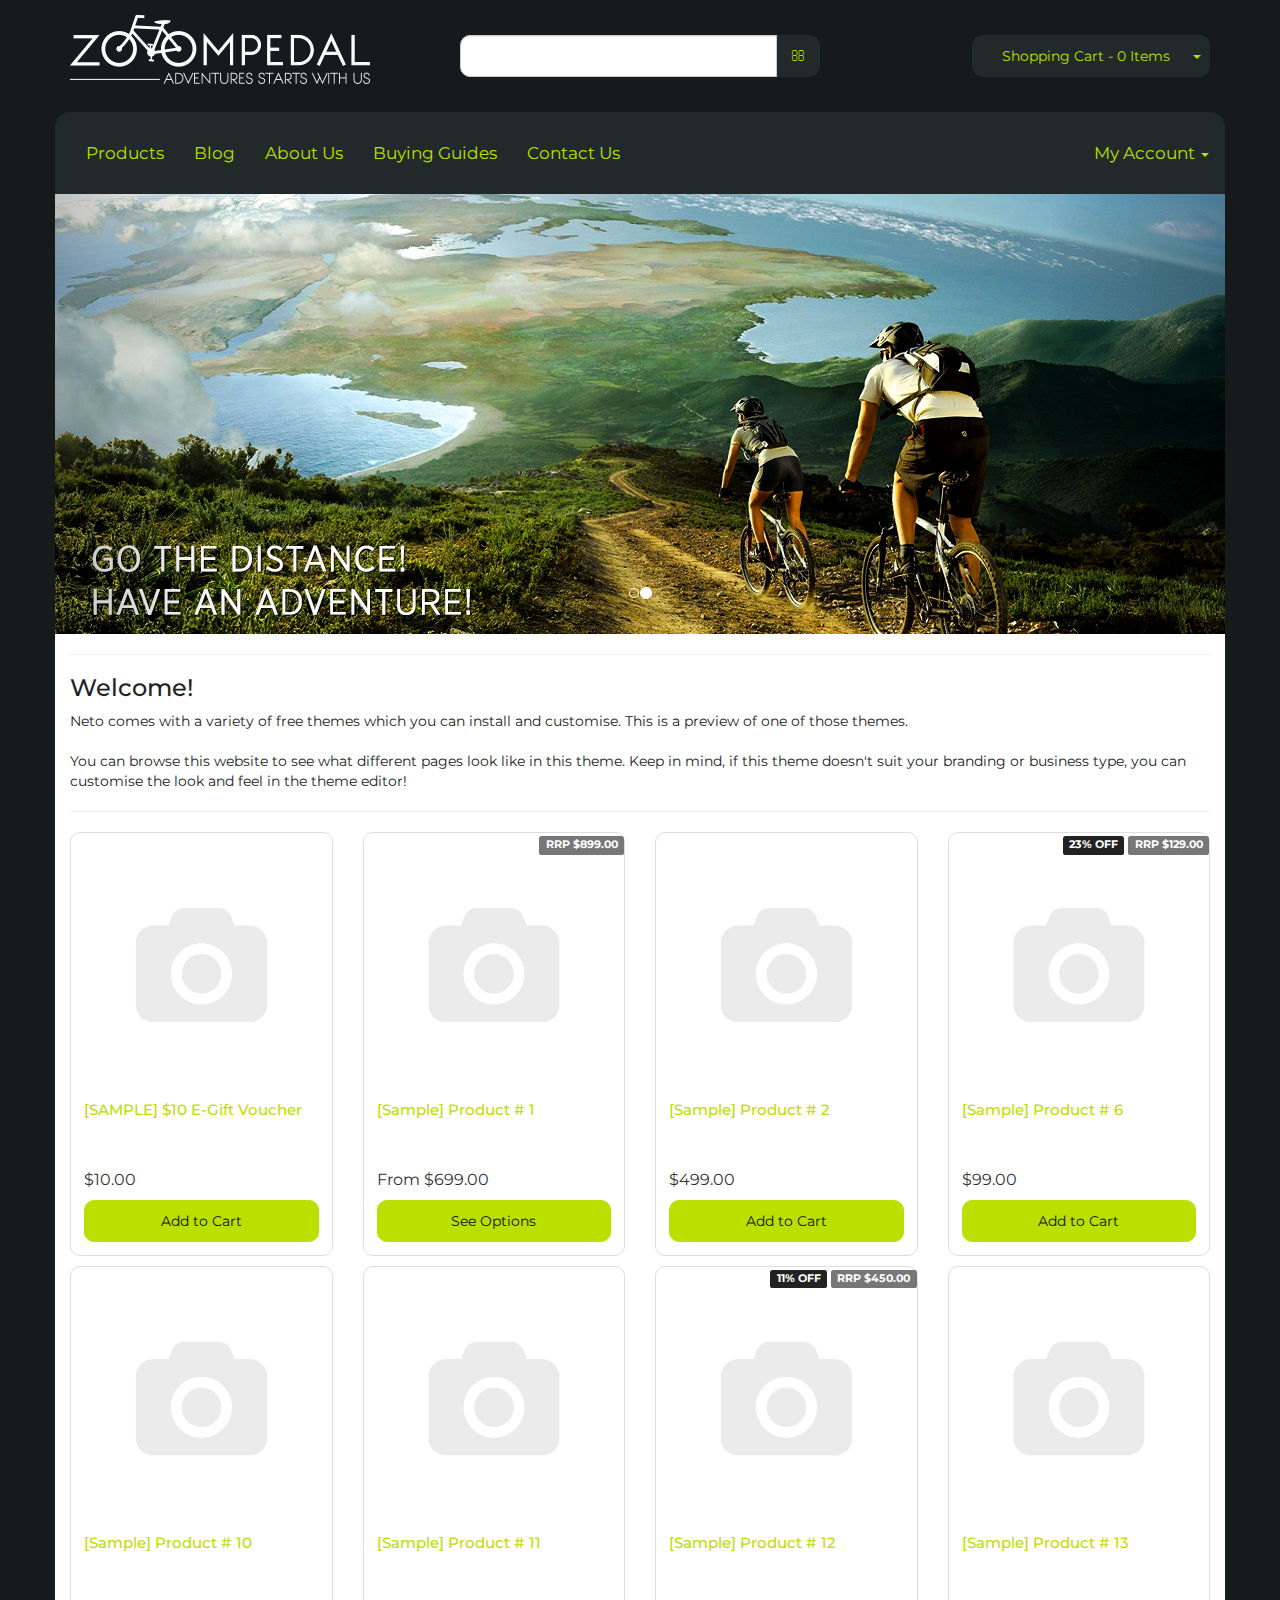
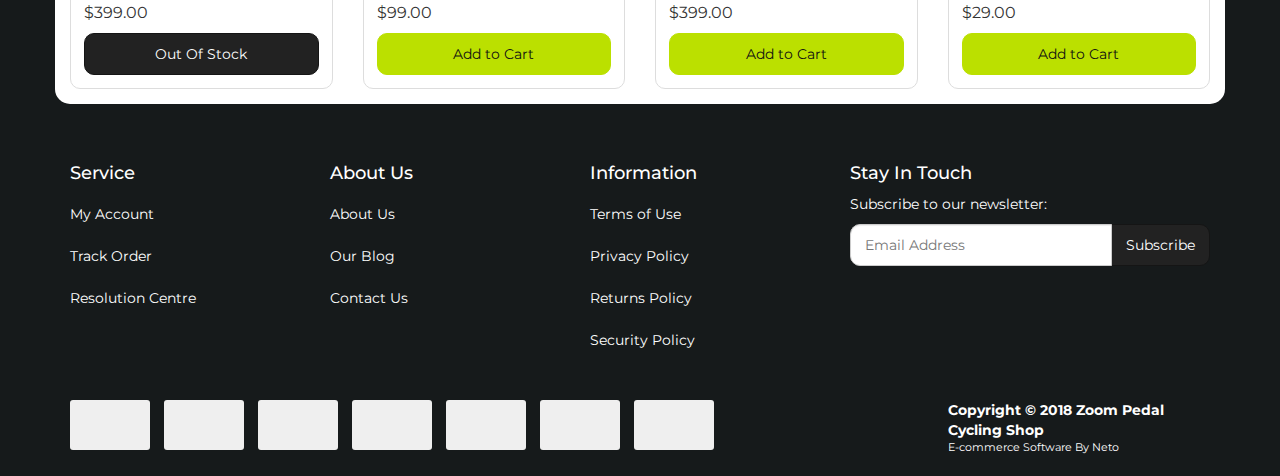
==== neto-theme.html @ eb4d47be "Added neto theme" ====
<!DOCTYPE html>
<!-- saved from url=(0035)https://zoompedaltheme.neto.com.au/ -->
<html lang="en" class=""><head><meta http-equiv="Content-Type" content="text/html; charset=UTF-8">

<meta name="keywords" content="Home">
<meta name="description" content="Home - Home">
<meta name="viewport" content="width=device-width, initial-scale=1.0, user-scalable=0">
<meta property="og:image" content="/assets/website_logo.png">
<meta property="og:title" content="Home">
<meta property="og:site_name" content=" ">

<title>Home</title>
<link rel="canonical" href="https://zoompedaltheme.neto.com.au/">
<link rel="shortcut icon" href="http://zoompedaltheme.neto.com.au/assets/favicon_logo.png">
<link class="theme-selector" rel="stylesheet" type="text/css" href="./neto-theme_files/app.css" media="all">
<link rel="stylesheet" type="text/css" href="./neto-theme_files/style.css" media="all">
<link rel="stylesheet" type="text/css" href="./neto-theme_files/font-awesome.min.css" media="all">
<link rel="stylesheet" type="text/css" href="./neto-theme_files/jquery-ui-1.8.18.custom.css" media="all">
<link rel="stylesheet" type="text/css" href="./neto-theme_files/jquery.fancybox.css" media="all">
<!--[if lte IE 8]>
	<script type="text/javascript" src="https://cdn.neto.com.au/assets/neto-cdn/html5shiv/3.7.0/html5shiv.js"></script>
	<script type="text/javascript" src="https://cdn.neto.com.au/assets/neto-cdn/respond.js/1.3.0/respond.min.js"></script>
<![endif]-->
<!-- Begin: Script 90 -->

                <script src="https://js-agent.newrelic.com/nr-1071.min.js"></script><script type="text/javascript">
                        window.NREUM||(NREUM={}),__nr_require=function(e,t,n){function r(n){if(!t[n]){var o=t[n]={exports:{}};e[n][0].call(o.exports,function(t){var o=e[n][1][t];return r(o||t)},o,o.exports)}return t[n].exports}if("function"==typeof __nr_require)return __nr_require;for(var o=0;o<n.length;o++)r(n[o]);return r}({1:[function(e,t,n){function r(){}function o(e,t,n){return function(){return i(e,[f.now()].concat(u(arguments)),t?null:this,n),t?void 0:this}}var i=e("handle"),a=e(2),u=e(3),c=e("ee").get("tracer"),f=e("loader"),s=NREUM;"undefined"==typeof window.newrelic&&(newrelic=s);var p=["setPageViewName","setCustomAttribute","setErrorHandler","finished","addToTrace","inlineHit","addRelease"],d="api-",l=d+"ixn-";a(p,function(e,t){s[t]=o(d+t,!0,"api")}),s.addPageAction=o(d+"addPageAction",!0),s.setCurrentRouteName=o(d+"routeName",!0),t.exports=newrelic,s.interaction=function(){return(new r).get()};var m=r.prototype={createTracer:function(e,t){var n={},r=this,o="function"==typeof t;return i(l+"tracer",[f.now(),e,n],r),function(){if(c.emit((o?"":"no-")+"fn-start",[f.now(),r,o],n),o)try{return t.apply(this,arguments)}catch(e){throw c.emit("fn-err",[arguments,this,e],n),e}finally{c.emit("fn-end",[f.now()],n)}}}};a("setName,setAttribute,save,ignore,onEnd,getContext,end,get".split(","),function(e,t){m[t]=o(l+t)}),newrelic.noticeError=function(e){"string"==typeof e&&(e=new Error(e)),i("err",[e,f.now()])}},{}],2:[function(e,t,n){function r(e,t){var n=[],r="",i=0;for(r in e)o.call(e,r)&&(n[i]=t(r,e[r]),i+=1);return n}var o=Object.prototype.hasOwnProperty;t.exports=r},{}],3:[function(e,t,n){function r(e,t,n){t||(t=0),"undefined"==typeof n&&(n=e?e.length:0);for(var r=-1,o=n-t||0,i=Array(o<0?0:o);++r<o;)i[r]=e[t+r];return i}t.exports=r},{}],4:[function(e,t,n){t.exports={exists:"undefined"!=typeof window.performance&&window.performance.timing&&"undefined"!=typeof window.performance.timing.navigationStart}},{}],ee:[function(e,t,n){function r(){}function o(e){function t(e){return e&&e instanceof r?e:e?c(e,u,i):i()}function n(n,r,o,i){if(!d.aborted||i){e&&e(n,r,o);for(var a=t(o),u=m(n),c=u.length,f=0;f<c;f++)u[f].apply(a,r);var p=s[y[n]];return p&&p.push([b,n,r,a]),a}}function l(e,t){v[e]=m(e).concat(t)}function m(e){return v[e]||[]}function w(e){return p[e]=p[e]||o(n)}function g(e,t){f(e,function(e,n){t=t||"feature",y[n]=t,t in s||(s[t]=[])})}var v={},y={},b={on:l,emit:n,get:w,listeners:m,context:t,buffer:g,abort:a,aborted:!1};return b}function i(){return new r}function a(){(s.api||s.feature)&&(d.aborted=!0,s=d.backlog={})}var u="nr@context",c=e("gos"),f=e(2),s={},p={},d=t.exports=o();d.backlog=s},{}],gos:[function(e,t,n){function r(e,t,n){if(o.call(e,t))return e[t];var r=n();if(Object.defineProperty&&Object.keys)try{return Object.defineProperty(e,t,{value:r,writable:!0,enumerable:!1}),r}catch(i){}return e[t]=r,r}var o=Object.prototype.hasOwnProperty;t.exports=r},{}],handle:[function(e,t,n){function r(e,t,n,r){o.buffer([e],r),o.emit(e,t,n)}var o=e("ee").get("handle");t.exports=r,r.ee=o},{}],id:[function(e,t,n){function r(e){var t=typeof e;return!e||"object"!==t&&"function"!==t?-1:e===window?0:a(e,i,function(){return o++})}var o=1,i="nr@id",a=e("gos");t.exports=r},{}],loader:[function(e,t,n){function r(){if(!x++){var e=h.info=NREUM.info,t=d.getElementsByTagName("script")[0];if(setTimeout(s.abort,3e4),!(e&&e.licenseKey&&e.applicationID&&t))return s.abort();f(y,function(t,n){e[t]||(e[t]=n)}),c("mark",["onload",a()+h.offset],null,"api");var n=d.createElement("script");n.src="https://"+e.agent,t.parentNode.insertBefore(n,t)}}function o(){"complete"===d.readyState&&i()}function i(){c("mark",["domContent",a()+h.offset],null,"api")}function a(){return E.exists&&performance.now?Math.round(performance.now()):(u=Math.max((new Date).getTime(),u))-h.offset}var u=(new Date).getTime(),c=e("handle"),f=e(2),s=e("ee"),p=window,d=p.document,l="addEventListener",m="attachEvent",w=p.XMLHttpRequest,g=w&&w.prototype;NREUM.o={ST:setTimeout,SI:p.setImmediate,CT:clearTimeout,XHR:w,REQ:p.Request,EV:p.Event,PR:p.Promise,MO:p.MutationObserver};var v=""+location,y={beacon:"bam.nr-data.net",errorBeacon:"bam.nr-data.net",agent:"js-agent.newrelic.com/nr-1071.min.js"},b=w&&g&&g[l]&&!/CriOS/.test(navigator.userAgent),h=t.exports={offset:u,now:a,origin:v,features:{},xhrWrappable:b};e(1),d[l]?(d[l]("DOMContentLoaded",i,!1),p[l]("load",r,!1)):(d[m]("onreadystatechange",o),p[m]("onload",r)),c("mark",["firstbyte",u],null,"api");var x=0,E=e(4)},{}]},{},["loader"]);
                        ;NREUM.info={beacon:"bam.nr-data.net",errorBeacon:"bam.nr-data.net",licenseKey:"82907f3bc6",applicationID:"55896955",sa:1}
                    </script><style></style>
                <!-- End: Script 90 -->

<style type="text/css">.fancybox-margin{margin-right:17px;}</style></head>
<body id="n_home" class="n_zoompedal">
<div class="container wrapper-header">
	<div class="row row-padded">
		<div class="col-xs-12 col-sm-4 wrapper-logo">
			<a href="http://zoompedaltheme.neto.com.au/" title="Zoom Pedal Cycling Shop">
				<img class="logo" src="./neto-theme_files/website_logo.png" alt="Zoom Pedal Cycling Shop">
			</a>
		</div>
		<div class="col-xs-12 col-sm-4">
			<div class="header-search">
				<form name="productsearch" method="get" action="https://zoompedaltheme.neto.com.au/">
					<input type="hidden" name="rf" value="kw">
					<div class="input-group">
						<input class="form-control ajax_search" value="" id="name_search" autocomplete="off" name="kw" type="text" nsearch-init="yes" nsearch-id="0">
						<span class="input-group-btn">
							<button type="submit" value="Search" class="btn btn-default"><i class="fa fa-search"></i></button>
						</span>
					</div>
				</form>
			</div>
		</div>
		<div class="hidden-xs col-sm-4 text-right">
			<div id="header-cart" class="btn-group">
				<a href="https://zoompedaltheme.neto.com.au/_mycart?tkn=cart&amp;ts=1523862353696155" class="btn btn-default" id="cartcontentsheader">
					<i class="fa fa-shopping-cart"></i> <span class="visible-lg visible-inline-lg">Shopping Cart</span> - <span rel="a2c_item_count">0</span> Items
				</a>
				<a href="https://zoompedaltheme.neto.com.au/#" class="btn btn-default dropdown-toggle" data-toggle="dropdown"><span class="caret"></span></a>
				<ul class="dropdown-menu">
					<li class="box" id="neto-dropdown">
						<div class="body padding" id="cartcontents"><font class="small">Your shopping cart is empty. Add items to your cart and they will appear here.</font></div>
						<div class="footer"></div>
					</li>
				</ul>
			</div>
		</div>
	</div>
	<div class="row">
		<div class="col-xs-12">
			<div class="navbar navbar-default">
				<div class="navbar-header">
					<ul class="navigation-list list-inline visible-xs nMobileNav">
						<li><a href="https://zoompedaltheme.neto.com.au/#" class="nToggleMenu" data-target=".navbar-responsive-collapse"><span class="icon"><i class="fa fa-bars"></i></span><br>
						Menu</a></li>
						<li><a href="https://zoompedaltheme.neto.com.au/products"><span class="icon"><i class="fa fa-gift"></i></span><br>
						Shop</a></li>
						<li><a href="https://zoompedaltheme.neto.com.au/_mycart?tkn=cart&amp;ts=1523862353063489"><span class="icon"><i class="fa fa-shopping-cart"></i></span><br>
						Cart (<span rel="a2c_item_count">0</span>)</a></li>
						<li><a href="https://zoompedaltheme.neto.com.au/_myacct/"><span class="icon"><i class="fa fa-user"></i></span><br>
						Account</a></li>
					</ul>
				</div>
				<div class="navbar-collapse collapse navbar-responsive-collapse">
					<ul class="nav navbar-nav">
						<li class=""> <a href="https://zoompedaltheme.neto.com.au/products">Products </a>
										</li><li class=""> <a href="https://zoompedaltheme.neto.com.au/blog">Blog </a>
										</li><li class=""> <a href="https://zoompedaltheme.neto.com.au/about_us">About Us </a>
										</li><li class=""> <a href="https://zoompedaltheme.neto.com.au/buying_guides">Buying Guides </a>
										</li><li class=""> <a href="https://zoompedaltheme.neto.com.au/contact-us">Contact Us </a>
										</li>
						</ul>
					<ul class="nav navbar-nav navbar-right hidden-xs">
						<li class="lv1-li navbar-right dropdown dropdown-hover"> <a href="https://zoompedaltheme.neto.com.au/_myacct"><i class="fa fa-user"></i> <span class="visible-lg visible-inline-lg">My&nbsp;Account</span> <span class="caret"></span></a>
							<ul class="dropdown-menu pull-right">
								<li><a href="https://zoompedaltheme.neto.com.au/_myacct">Account Home</a></li>
								<li><a href="https://zoompedaltheme.neto.com.au/_myacct#orders">Orders</a></li>
								<li><a href="https://zoompedaltheme.neto.com.au/_myacct#quotes">Quotes</a></li>
								<li><a href="https://zoompedaltheme.neto.com.au/_myacct/payrec">Pay Invoices</a></li>
								<li><a href="https://zoompedaltheme.neto.com.au/_myacct/favourites">Favourites</a></li>
								<li><a href="https://zoompedaltheme.neto.com.au/_myacct/wishlist">Wishlists</a></li>
								<li><a href="https://zoompedaltheme.neto.com.au/_myacct/warranty">Resolution Centre</a></li>
								<li><a href="https://zoompedaltheme.neto.com.au/_myacct/edit_account">Edit My Details</a></li>
								<li><a href="https://zoompedaltheme.neto.com.au/_myacct/edit_address">Edit My Address Book</a></li>
								<li class="divider"></li>
								<li> <a href="https://zoompedaltheme.neto.com.au/_myacct/login" title="Login">Login</a> </li>
									<li> <a href="https://zoompedaltheme.neto.com.au/_myacct/register" title="Register">Register</a> </li>
								</ul>
						</li>
					</ul>
				</div>
			</div>
		</div>
	</div>
</div>
<div id="main-content" class="container" role="main">
	<div class="row"><div class="col-xs-12">
	<div id="homepageCarousel" class="carousel slide">
					<ol class="carousel-indicators">
							<li data-target="#homepageCarousel" data-slide-to="0" class=""></li><li data-target="#homepageCarousel" data-slide-to="1" class="active"></li>
						</ol>
					<div class="carousel-inner"><div id="0" class="item active left">
	<a href="https://zoompedaltheme.neto.com.au/">
		<img src="./neto-theme_files/54.jpg" class="home-banner-item" alt="" border="0">
		</a>
</div>
<div id="1" class="item next left">
	<a href="https://zoompedaltheme.neto.com.au/">
		<img src="./neto-theme_files/55.jpg" class="home-banner-item" alt="" border="0">
		</a>
</div>
</div>
					<a class="left carousel-control" href="https://zoompedaltheme.neto.com.au/#homepageCarousel" data-slide="prev">
							<span class="fa fa-chevron-left"></span>
						</a>
						<a class="right carousel-control" href="https://zoompedaltheme.neto.com.au/#homepageCarousel" data-slide="next">
							<span class="fa fa-chevron-right"></span>
						</a>
					</div>
	<hr>
	<div id="homepage-content"><h3>Welcome!</h3>

<p>Neto comes with a variety of free themes which you can install and customise. This is a preview of one of those themes.<br>
<br>
You can browse this website to see what different pages look like in this theme. Keep in mind, if this theme doesn't suit your branding or business type, you can customise the look and feel in the theme editor!</p></div>
	<hr>
				<div class="row"><div class="wrapper-thumbnail col-xs-8 col-sm-6 col-md-4 col-lg-3">
	<div class="thumbnail" itemscope="" itemtype="http://schema.org/Product">
		<meta itemprop="brand" content="">
		<a href="http://zoompedaltheme.neto.com.au/sample-10-e-gift-voucher" class="thumbnail-image">
			<img src="./neto-theme_files/default_product.gif" class="product-image" alt="[SAMPLE] $10 E-Gift Voucher" rel="itmimgGIFTVOUCHER_10">
		</a>
		<div class="caption">
			<h3 itemprop="name"><a href="http://zoompedaltheme.neto.com.au/sample-10-e-gift-voucher" title="[SAMPLE] $10 E-Gift Voucher">[SAMPLE] $10 E-Gift Voucher</a></h3>
			<p class="price" itemprop="offers" itemscope="" itemtype="http://schema.org/Offer">
				<span itemprop="price" content="10.00">$10.00</span>
				<meta itemprop="priceCurrency" content="AUD">
			</p>
			
			<!-- Purchase Logic -->
			<form class="form-inline buying-options">
				<input type="hidden" id="skuoCcbKGIFTVOUCHER_10" name="skuoCcbKGIFTVOUCHER_10" value="GIFTVOUCHER_10">
				<input type="hidden" id="modeloCcbKGIFTVOUCHER_10" name="modeloCcbKGIFTVOUCHER_10" value="[SAMPLE] $10 E-Gift Voucher">
				<input type="hidden" id="thumboCcbKGIFTVOUCHER_10" name="thumboCcbKGIFTVOUCHER_10" value="/assets/na.gif">
				<input type="hidden" id="qtyoCcbKGIFTVOUCHER_10" name="qtyoCcbKGIFTVOUCHER_10" value="1" class="input-tiny">
				<button type="button" title="Add to Cart" class="addtocart btn-primary btn btn-block btn-loads" rel="oCcbKGIFTVOUCHER_10" data-loading-text="&lt;i class=&#39;fa fa-spinner fa-spin&#39; style=&#39;font-size: 14px&#39;&gt;&lt;/i&gt;">Add to Cart</button>
				</form>
			<!-- /Purchase Logic -->
		</div>
		<div class="savings-container">
			</div>
	</div>
</div>
<div class="wrapper-thumbnail col-xs-8 col-sm-6 col-md-4 col-lg-3">
	<div class="thumbnail" itemscope="" itemtype="http://schema.org/Product">
		<meta itemprop="brand" content="Apple">
		<a href="http://zoompedaltheme.neto.com.au/sample-product-1" class="thumbnail-image">
			<img src="./neto-theme_files/default_product.gif" class="product-image" alt="[Sample] Product # 1" rel="itmimgSAMPLE_P1">
		</a>
		<div class="caption">
			<h3 itemprop="name"><a href="http://zoompedaltheme.neto.com.au/sample-product-1" title="[Sample] Product # 1">[Sample] Product # 1</a></h3>
			<p class="price" itemprop="offers" itemscope="" itemtype="http://schema.org/Offer">
				From&nbsp;<span itemprop="price" content="699.00">$699.00</span>
				<meta itemprop="priceCurrency" content="AUD">
			</p>
			
			<!-- Purchase Logic -->
			<form class="form-inline buying-options">
				<input type="hidden" id="sku2aKJYSAMPLE_P1" name="sku2aKJYSAMPLE_P1" value="SAMPLE_P1">
				<input type="hidden" id="model2aKJYSAMPLE_P1" name="model2aKJYSAMPLE_P1" value="[Sample] Product # 1">
				<input type="hidden" id="thumb2aKJYSAMPLE_P1" name="thumb2aKJYSAMPLE_P1" value="/assets/na.gif">
				<input type="hidden" id="qty2aKJYSAMPLE_P1" name="qty2aKJYSAMPLE_P1" value="1" class="input-tiny">
				<a href="http://zoompedaltheme.neto.com.au/sample-product-1" title="Buying Options" class="btn btn-primary btn-block btn-loads" data-loading-text="&lt;i class=&#39;fa fa-spinner fa-spin&#39; style=&#39;font-size: 14px&#39;&gt;&lt;/i&gt;">See Options</a>
				</form>
			<!-- /Purchase Logic -->
		</div>
		<div class="savings-container">
			<span class="label label-default">RRP $899.00</span>
			</div>
	</div>
</div>
<div class="wrapper-thumbnail col-xs-8 col-sm-6 col-md-4 col-lg-3">
	<div class="thumbnail" itemscope="" itemtype="http://schema.org/Product">
		<meta itemprop="brand" content="Apple">
		<a href="http://zoompedaltheme.neto.com.au/sample-product-2" class="thumbnail-image">
			<img src="./neto-theme_files/default_product.gif" class="product-image" alt="[Sample] Product # 2" rel="itmimgSAMPLE_P2">
		</a>
		<div class="caption">
			<h3 itemprop="name"><a href="http://zoompedaltheme.neto.com.au/sample-product-2" title="[Sample] Product # 2">[Sample] Product # 2</a></h3>
			<p class="price" itemprop="offers" itemscope="" itemtype="http://schema.org/Offer">
				<span itemprop="price" content="499.00">$499.00</span>
				<meta itemprop="priceCurrency" content="AUD">
			</p>
			
			<!-- Purchase Logic -->
			<form class="form-inline buying-options">
				<input type="hidden" id="skuwxeQUSAMPLE_P2" name="skuwxeQUSAMPLE_P2" value="SAMPLE_P2">
				<input type="hidden" id="modelwxeQUSAMPLE_P2" name="modelwxeQUSAMPLE_P2" value="[Sample] Product # 2">
				<input type="hidden" id="thumbwxeQUSAMPLE_P2" name="thumbwxeQUSAMPLE_P2" value="/assets/na.gif">
				<input type="hidden" id="qtywxeQUSAMPLE_P2" name="qtywxeQUSAMPLE_P2" value="1" class="input-tiny">
				<button type="button" title="Add to Cart" class="addtocart btn-primary btn btn-block btn-loads" rel="wxeQUSAMPLE_P2" data-loading-text="&lt;i class=&#39;fa fa-spinner fa-spin&#39; style=&#39;font-size: 14px&#39;&gt;&lt;/i&gt;">Add to Cart</button>
				</form>
			<!-- /Purchase Logic -->
		</div>
		<div class="savings-container">
			</div>
	</div>
</div>
<div class="wrapper-thumbnail col-xs-8 col-sm-6 col-md-4 col-lg-3">
	<div class="thumbnail" itemscope="" itemtype="http://schema.org/Product">
		<meta itemprop="brand" content="Apple">
		<a href="http://zoompedaltheme.neto.com.au/sample-product-6" class="thumbnail-image">
			<img src="./neto-theme_files/default_product.gif" class="product-image" alt="[Sample] Product # 6" rel="itmimgSAMPLE_P6">
		</a>
		<div class="caption">
			<h3 itemprop="name"><a href="http://zoompedaltheme.neto.com.au/sample-product-6" title="[Sample] Product # 6">[Sample] Product # 6</a></h3>
			<p class="price" itemprop="offers" itemscope="" itemtype="http://schema.org/Offer">
				<span itemprop="price" content="99.00">$99.00</span>
				<meta itemprop="priceCurrency" content="AUD">
			</p>
			
			<!-- Purchase Logic -->
			<form class="form-inline buying-options">
				<input type="hidden" id="skuM8ZYySAMPLE_P6" name="skuM8ZYySAMPLE_P6" value="SAMPLE_P6">
				<input type="hidden" id="modelM8ZYySAMPLE_P6" name="modelM8ZYySAMPLE_P6" value="[Sample] Product # 6">
				<input type="hidden" id="thumbM8ZYySAMPLE_P6" name="thumbM8ZYySAMPLE_P6" value="/assets/na.gif">
				<input type="hidden" id="qtyM8ZYySAMPLE_P6" name="qtyM8ZYySAMPLE_P6" value="1" class="input-tiny">
				<button type="button" title="Add to Cart" class="addtocart btn-primary btn btn-block btn-loads" rel="M8ZYySAMPLE_P6" data-loading-text="&lt;i class=&#39;fa fa-spinner fa-spin&#39; style=&#39;font-size: 14px&#39;&gt;&lt;/i&gt;">Add to Cart</button>
				</form>
			<!-- /Purchase Logic -->
		</div>
		<div class="savings-container">
			<span class="label label-warning">
				23% OFF</span>
			<span class="label label-default">RRP $129.00</span>
			</div>
	</div>
</div>
<div class="wrapper-thumbnail col-xs-8 col-sm-6 col-md-4 col-lg-3">
	<div class="thumbnail" itemscope="" itemtype="http://schema.org/Product">
		<meta itemprop="brand" content="Senheiser">
		<a href="http://zoompedaltheme.neto.com.au/sample-product-10" class="thumbnail-image">
			<img src="./neto-theme_files/default_product.gif" class="product-image" alt="[Sample] Product # 10" rel="itmimgSAMPLE_P10">
		</a>
		<div class="caption">
			<h3 itemprop="name"><a href="http://zoompedaltheme.neto.com.au/sample-product-10" title="[Sample] Product # 10">[Sample] Product # 10</a></h3>
			<p class="price" itemprop="offers" itemscope="" itemtype="http://schema.org/Offer">
				<span itemprop="price" content="399.00">$399.00</span>
				<meta itemprop="priceCurrency" content="AUD">
			</p>
			
			<!-- Purchase Logic -->
			<form class="form-inline buying-options">
				<input type="hidden" id="skuV4I3ZSAMPLE_P10" name="skuV4I3ZSAMPLE_P10" value="SAMPLE_P10">
				<input type="hidden" id="modelV4I3ZSAMPLE_P10" name="modelV4I3ZSAMPLE_P10" value="[Sample] Product # 10">
				<input type="hidden" id="thumbV4I3ZSAMPLE_P10" name="thumbV4I3ZSAMPLE_P10" value="/assets/na.gif">
				<input type="hidden" id="qtyV4I3ZSAMPLE_P10" name="qtyV4I3ZSAMPLE_P10" value="1" class="input-tiny">
				<a class="notify_popup btn btn-default btn-block btn-loads" href="http://zoompedaltheme.neto.com.au/sample-product-10" title="Notify Me When Back In Stock" data-loading-text="&lt;i class=&#39;fa fa-spinner fa-spin&#39; style=&#39;font-size: 14px&#39;&gt;&lt;/i&gt;">Out Of Stock</a>
				</form>
			<!-- /Purchase Logic -->
		</div>
		<div class="savings-container">
			</div>
	</div>
</div>
<div class="wrapper-thumbnail col-xs-8 col-sm-6 col-md-4 col-lg-3">
	<div class="thumbnail" itemscope="" itemtype="http://schema.org/Product">
		<meta itemprop="brand" content="Nike">
		<a href="http://zoompedaltheme.neto.com.au/sample-product-11" class="thumbnail-image">
			<img src="./neto-theme_files/default_product.gif" class="product-image" alt="[Sample] Product # 11" rel="itmimgSAMPLE_P11">
		</a>
		<div class="caption">
			<h3 itemprop="name"><a href="http://zoompedaltheme.neto.com.au/sample-product-11" title="[Sample] Product # 11">[Sample] Product # 11</a></h3>
			<p class="price" itemprop="offers" itemscope="" itemtype="http://schema.org/Offer">
				<span itemprop="price" content="99.00">$99.00</span>
				<meta itemprop="priceCurrency" content="AUD">
			</p>
			
			<!-- Purchase Logic -->
			<form class="form-inline buying-options">
				<input type="hidden" id="skuSyVE9SAMPLE_P11" name="skuSyVE9SAMPLE_P11" value="SAMPLE_P11">
				<input type="hidden" id="modelSyVE9SAMPLE_P11" name="modelSyVE9SAMPLE_P11" value="[Sample] Product # 11">
				<input type="hidden" id="thumbSyVE9SAMPLE_P11" name="thumbSyVE9SAMPLE_P11" value="/assets/na.gif">
				<input type="hidden" id="qtySyVE9SAMPLE_P11" name="qtySyVE9SAMPLE_P11" value="1" class="input-tiny">
				<button type="button" title="Add to Cart" class="addtocart btn-primary btn btn-block btn-loads" rel="SyVE9SAMPLE_P11" data-loading-text="&lt;i class=&#39;fa fa-spinner fa-spin&#39; style=&#39;font-size: 14px&#39;&gt;&lt;/i&gt;">Add to Cart</button>
				</form>
			<!-- /Purchase Logic -->
		</div>
		<div class="savings-container">
			</div>
	</div>
</div>
<div class="wrapper-thumbnail col-xs-8 col-sm-6 col-md-4 col-lg-3">
	<div class="thumbnail" itemscope="" itemtype="http://schema.org/Product">
		<meta itemprop="brand" content="Parot">
		<a href="http://zoompedaltheme.neto.com.au/sample-product-12" class="thumbnail-image">
			<img src="./neto-theme_files/default_product.gif" class="product-image" alt="[Sample] Product # 12" rel="itmimgSAMPLE_P12">
		</a>
		<div class="caption">
			<h3 itemprop="name"><a href="http://zoompedaltheme.neto.com.au/sample-product-12" title="[Sample] Product # 12">[Sample] Product # 12</a></h3>
			<p class="price" itemprop="offers" itemscope="" itemtype="http://schema.org/Offer">
				<span itemprop="price" content="399.00">$399.00</span>
				<meta itemprop="priceCurrency" content="AUD">
			</p>
			
			<!-- Purchase Logic -->
			<form class="form-inline buying-options">
				<input type="hidden" id="skudEMAHSAMPLE_P12" name="skudEMAHSAMPLE_P12" value="SAMPLE_P12">
				<input type="hidden" id="modeldEMAHSAMPLE_P12" name="modeldEMAHSAMPLE_P12" value="[Sample] Product # 12">
				<input type="hidden" id="thumbdEMAHSAMPLE_P12" name="thumbdEMAHSAMPLE_P12" value="/assets/na.gif">
				<input type="hidden" id="qtydEMAHSAMPLE_P12" name="qtydEMAHSAMPLE_P12" value="1" class="input-tiny">
				<button type="button" title="Add to Cart" class="addtocart btn-primary btn btn-block btn-loads" rel="dEMAHSAMPLE_P12" data-loading-text="&lt;i class=&#39;fa fa-spinner fa-spin&#39; style=&#39;font-size: 14px&#39;&gt;&lt;/i&gt;">Add to Cart</button>
				</form>
			<!-- /Purchase Logic -->
		</div>
		<div class="savings-container">
			<span class="label label-warning">
				11% OFF</span>
			<span class="label label-default">RRP $450.00</span>
			</div>
	</div>
</div>
<div class="wrapper-thumbnail col-xs-8 col-sm-6 col-md-4 col-lg-3">
	<div class="thumbnail" itemscope="" itemtype="http://schema.org/Product">
		<meta itemprop="brand" content="Belkin">
		<a href="http://zoompedaltheme.neto.com.au/sample-product-13" class="thumbnail-image">
			<img src="./neto-theme_files/default_product.gif" class="product-image" alt="[Sample] Product # 13" rel="itmimgSAMPLE_P13">
		</a>
		<div class="caption">
			<h3 itemprop="name"><a href="http://zoompedaltheme.neto.com.au/sample-product-13" title="[Sample] Product # 13">[Sample] Product # 13</a></h3>
			<p class="price" itemprop="offers" itemscope="" itemtype="http://schema.org/Offer">
				<span itemprop="price" content="29.00">$29.00</span>
				<meta itemprop="priceCurrency" content="AUD">
			</p>
			
			<!-- Purchase Logic -->
			<form class="form-inline buying-options">
				<input type="hidden" id="sku5Uzk7SAMPLE_P13" name="sku5Uzk7SAMPLE_P13" value="SAMPLE_P13">
				<input type="hidden" id="model5Uzk7SAMPLE_P13" name="model5Uzk7SAMPLE_P13" value="[Sample] Product # 13">
				<input type="hidden" id="thumb5Uzk7SAMPLE_P13" name="thumb5Uzk7SAMPLE_P13" value="/assets/na.gif">
				<input type="hidden" id="qty5Uzk7SAMPLE_P13" name="qty5Uzk7SAMPLE_P13" value="1" class="input-tiny">
				<button type="button" title="Add to Cart" class="addtocart btn-primary btn btn-block btn-loads" rel="5Uzk7SAMPLE_P13" data-loading-text="&lt;i class=&#39;fa fa-spinner fa-spin&#39; style=&#39;font-size: 14px&#39;&gt;&lt;/i&gt;">Add to Cart</button>
				</form>
			<!-- /Purchase Logic -->
		</div>
		<div class="savings-container">
			</div>
	</div>
</div>
</div>
	</div></div>
</div>
<div class="wrapper-footer">
	<div class="container">
		<div class="row">
			<div class="col-xs-12">
				<hr>
			</div>
		</div>
		<div class="row">
			<div class="col-xs-12 col-sm-8">
				<div class="row">
					<div class="col-xs-12 col-sm-4">
								<h4>Service</h4>
								<ul class="nav nav-pills nav-stacked">
									<li><a href="https://zoompedaltheme.neto.com.au/_myacct">My Account</a></li><li><a href="https://zoompedaltheme.neto.com.au/_myacct/nr_track_order">Track Order</a></li><li><a href="https://zoompedaltheme.neto.com.au/_myacct/warranty">Resolution Centre</a></li>
								</ul>
							</div><div class="col-xs-12 col-sm-4">
								<h4>About Us</h4>
								<ul class="nav nav-pills nav-stacked">
									<li><a href="https://zoompedaltheme.neto.com.au/about_us">About Us</a></li><li><a href="https://zoompedaltheme.neto.com.au/blog">Our Blog</a></li><li><a href="https://zoompedaltheme.neto.com.au/contact-us">Contact Us</a></li>
								</ul>
							</div><div class="col-xs-12 col-sm-4">
								<h4>Information</h4>
								<ul class="nav nav-pills nav-stacked">
									<li><a href="https://zoompedaltheme.neto.com.au/terms_of_use">Terms of Use</a></li><li><a href="https://zoompedaltheme.neto.com.au/privacy_policy">Privacy Policy</a></li><li><a href="https://zoompedaltheme.neto.com.au/returns_policy">Returns Policy</a></li><li><a href="https://zoompedaltheme.neto.com.au/security_policy">Security Policy</a></li>
								</ul>
							</div>
				</div>
			</div>
			<div class="col-xs-12 col-sm-4">
				<h4>Stay In Touch</h4>
				<p>Subscribe to our newsletter:</p>
					<form method="post" action="https://zoompedaltheme.neto.com.au/subscribe">
						<input type="hidden" name="list_id" value="1">
						<input type="hidden" name="opt_in" value="y">
						<div class="input-group">
							<input name="inp-email" class="form-control" type="email" value="" placeholder="Email Address" required="">
							<input name="inp-submit" type="hidden" value="y">
							<input name="inp-opt_in" type="hidden" value="y">
							<span class="input-group-btn">
								<input class="btn btn-default" type="submit" value="Subscribe" data-loading-text="&lt;i class=&#39;fa fa-spinner fa-spin&#39; style=&#39;font-size: 14px&#39;&gt;&lt;/i&gt;">
							</span>
						</div>
					</form>
				<ul class="list-inline list-social">
					<li><a href="http://zoompedaltheme.neto.com.au/contact-us" target="_blank"><i class="fa fa-envelope"></i></a></li>
					</ul>
			</div>
		</div>
		<div class="row">
			<div class="col-xs-12">
				<hr>
			</div>
		</div>
		<div class="row">
			<div class="col-xs-9 hidden-xs">
				<ul class="list-inline"><li>
								<div class="payment-icon-container">
									<div class="payment-icon payment-icon-paypal"></div>
								</div>
							</li>
						<li>
								<div class="payment-icon-container">
									<div class="payment-icon payment-icon-bpay"></div>
								</div>
							</li>
						<li>
								<div class="payment-icon-container">
									<div class="payment-icon payment-icon-moneyorder"></div>
								</div>
							</li>
						<li>
								<div class="payment-icon-container">
									<div class="payment-icon payment-icon-cheque"></div>
								</div>
							</li>
						<li>
								<div class="payment-icon-container">
									<div class="payment-icon payment-icon-directdeposit"></div>
								</div>
							</li>
						<li>
								<div class="payment-icon-container">
									<div class="payment-icon payment-icon-americanexpress"></div>
								</div>
							</li>
						<li>
								<div class="payment-icon-container">
									<div class="payment-icon payment-icon-visa"></div>
								</div>
							</li>
						</ul>
			</div>
			<div class="col-sm-3">
				<address>
					<strong>Copyright © 2018 Zoom Pedal Cycling Shop</strong><br>
					<p class="small"><a href="http://www.neto.com.au/" title="E-commerce Shopping Cart" target="_blank">E-commerce Software</a> By Neto</p>
				</address>
			</div>
		</div>
	</div>
</div>
<!-- Required Neto Scripts - DO NOT REMOVE -->
<script type="text/javascript" src="./neto-theme_files/jquery.min.js.download"></script>
<script type="text/javascript" src="./neto-theme_files/jquery.fancybox.pack.js.download"></script>
<script type="text/javascript" src="./neto-theme_files/jquery.neto.2.81.js.download"></script>
<script type="text/javascript" src="./neto-theme_files/bootstrap.min.js.download"></script>
<script type="text/javascript" src="./neto-theme_files/custom.js.download"></script>
<script type="text/javascript" src="./neto-theme_files/jquery-ui-1.8.18.custom.min.js.download"></script>
<script>(function( NETO, $, undefined ) { NETO.systemConfigs = {"currency_symbol":"$"}; }( window.NETO = window.NETO || {}, jQuery ));</script>
<!-- Analytics -->



<div id="whloverlay" class="undefined"></div><div id="whloverlaytig" style="display:none;"></div></body></html>
---- neto-theme_files/style.css ----
@import url(//fonts.googleapis.com/css?family=Montserrat:400,700);
body {
	background-color:#161a1b /*{body|background-colour}*/;
	background-image: none /*{body|background-image}*/;
	font-family: 'Montserrat', sans-serif;
	color:#222222 /*{body|text-colour}*/
}
a, a:hover {
	color: #bbe000 /*{buttons|primary-colour}*/;
}
.navbar-default, .wrapper-header .btn-default {
	background-color: #22292a /*{header|navigation-background-colour}*/;
	border-color: #22292a /*{header|navigation-background-colour}*/;
}

.navbar-default .navbar-nav > li > a,.navbar-default .navbar-nav > li > a:hover,.navbar-default .navbar-nav > li > a:active {
	color: #bbe000 /*{header|navigation-text-colour}*/;
	font-size: 17px;
}
.navbar-default .navbar-nav > .open > a, .navbar-default .navbar-nav > .open > a:hover, .navbar-default .navbar-nav > .open > a:focus {
	background-color: rgba(255, 255, 255, 0.09);
	color: #bbe000 /*{header|navigation-text-colour}*/;
	border-radius: 8px;
}
.navigation-list li a, .wrapper-header .btn-default {
	color: #bbe000 /*{header|navigation-text-colour}*/;
}
.wrapper-footer {
	background-color:#161a1b /*{footer|background-colour}*/;
}
.wrapper-footer hr {
	border:none;
}
.wrapper-footer p, .wrapper-footer h4, .wrapper-footer {
	color: #FFFFFF  /*{footer|text-colour}*/;
}
.wrapper-footer a, .wrapper-footer a:hover, .wrapper-footer a:visited {
	color: #FFFFFF  /*{footer|link-colour}*/;
}

#n_product .qty {
	height: 65px;
}

.npopup .btn {
	padding: 12px 19px;
}

.wrapper-category-home {
	margin-bottom: 20px;
}

.btn-primary {
  color: #111;
  background-color: #bbe000 /*{buttons|primary-colour}*/;
  border-color: #bbe000 /*{buttons|primary-colour}*/;
}
.btn-primary:hover,
.btn-primary:focus,
.btn-primary:active,
.btn-primary.active,
.open > .dropdown-toggle.btn-primary {
  color: #111;
  background-color: #bbe000 /*{buttons|primary-colour}*/;
  border-color: #bbe000 /*{buttons|primary-colour}*/;
}
.btn-primary:active,
.btn-primary.active,
.open > .dropdown-toggle.btn-primary {
  background-image: none;
}
.btn-primary.disabled,
.btn-primary[disabled],
fieldset[disabled] .btn-primary,
.btn-primary.disabled:hover,
.btn-primary[disabled]:hover,
fieldset[disabled] .btn-primary:hover,
.btn-primary.disabled:focus,
.btn-primary[disabled]:focus,
fieldset[disabled] .btn-primary:focus,
.btn-primary.disabled:active,
.btn-primary[disabled]:active,
fieldset[disabled] .btn-primary:active,
.btn-primary.disabled.active,
.btn-primary[disabled].active,
fieldset[disabled] .btn-primary.active {
  background-color: #bbe000 /*{buttons|primary-colour}*/;
  border-color: #bbe000 /*{buttons|primary-colour}*/;
}

.btn-success {
  color: #FFFFFF;
  background-color: #961D9C /*{buttons|secondary-colour}*/;
  border-color: #961D9C /*{buttons|secondary-colour}*/;
}
.btn-success:hover,
.btn-success:focus,
.btn-success:active,
.btn-success.active,
.open > .dropdown-toggle.btn-success {
  color: #FFFFFF;
  background-color: #961D9C /*{buttons|secondary-colour}*/;
  border-color: #961D9C /*{buttons|secondary-colour}*/;
}
.btn-success:active,
.btn-success.active,
.open > .dropdown-toggle.btn-success {
  background-image: none;
}
.btn-success.disabled,
.btn-success[disabled],
fieldset[disabled] .btn-success,
.btn-success.disabled:hover,
.btn-success[disabled]:hover,
fieldset[disabled] .btn-success:hover,
.btn-success.disabled:focus,
.btn-success[disabled]:focus,
fieldset[disabled] .btn-success:focus,
.btn-success.disabled:active,
.btn-success[disabled]:active,
fieldset[disabled] .btn-success:active,
.btn-success.disabled.active,
.btn-success[disabled].active,
fieldset[disabled] .btn-success.active {
  background-color: #961D9C /*{buttons|secondary-colour}*/;
  border-color: #961D9C /*{buttons|secondary-colour}*/;
}
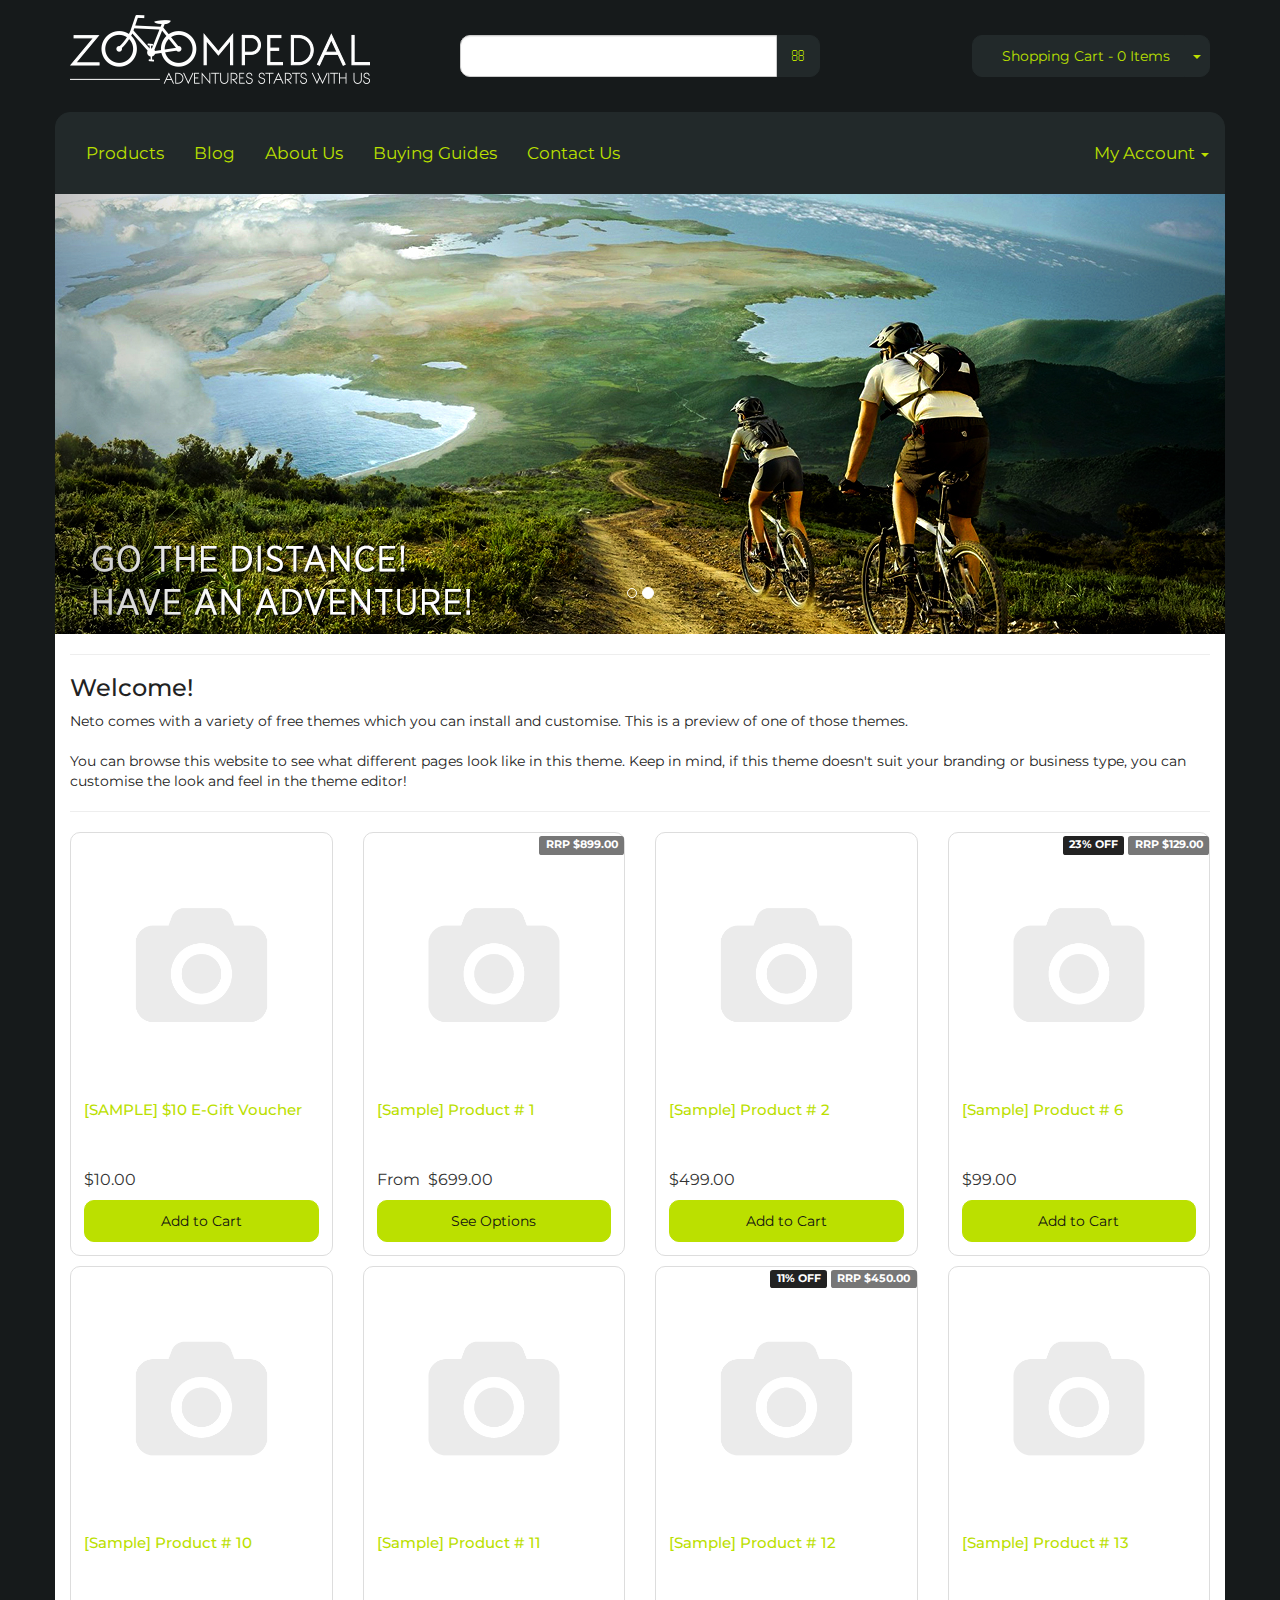
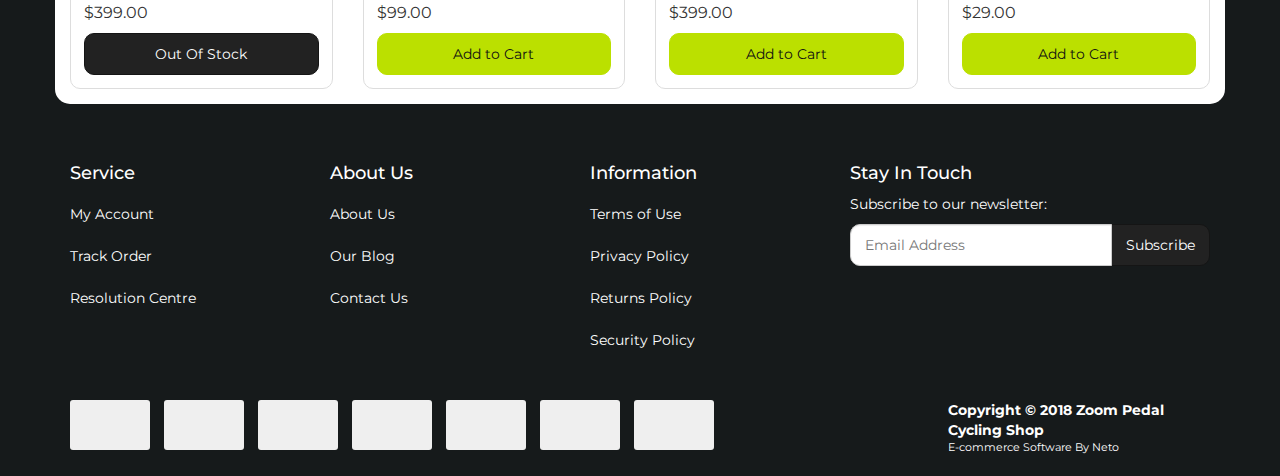
==== commit 2af98226: "Formatted code" ====
--- a/neto-theme.html
+++ b/neto-theme.html
@@ -1,486 +1,635 @@
 <!DOCTYPE html>
 <!-- saved from url=(0035)https://zoompedaltheme.neto.com.au/ -->
-<html lang="en" class=""><head><meta http-equiv="Content-Type" content="text/html; charset=UTF-8">
-
-<meta name="keywords" content="Home">
-<meta name="description" content="Home - Home">
-<meta name="viewport" content="width=device-width, initial-scale=1.0, user-scalable=0">
-<meta property="og:image" content="/assets/website_logo.png">
-<meta property="og:title" content="Home">
-<meta property="og:site_name" content=" ">
-
-<title>Home</title>
-<link rel="canonical" href="https://zoompedaltheme.neto.com.au/">
-<link rel="shortcut icon" href="http://zoompedaltheme.neto.com.au/assets/favicon_logo.png">
-<link class="theme-selector" rel="stylesheet" type="text/css" href="./neto-theme_files/app.css" media="all">
-<link rel="stylesheet" type="text/css" href="./neto-theme_files/style.css" media="all">
-<link rel="stylesheet" type="text/css" href="./neto-theme_files/font-awesome.min.css" media="all">
-<link rel="stylesheet" type="text/css" href="./neto-theme_files/jquery-ui-1.8.18.custom.css" media="all">
-<link rel="stylesheet" type="text/css" href="./neto-theme_files/jquery.fancybox.css" media="all">
-<!--[if lte IE 8]>
+<html lang="en" class="">
+
+<head>
+  <meta http-equiv="Content-Type" content="text/html; charset=UTF-8">
+
+  <meta name="keywords" content="Home">
+  <meta name="description" content="Home - Home">
+  <meta name="viewport" content="width=device-width, initial-scale=1.0, user-scalable=0">
+  <meta property="og:image" content="/assets/website_logo.png">
+  <meta property="og:title" content="Home">
+  <meta property="og:site_name" content=" ">
+
+  <title>Home</title>
+  <link rel="canonical" href="https://zoompedaltheme.neto.com.au/">
+  <link rel="shortcut icon" href="http://zoompedaltheme.neto.com.au/assets/favicon_logo.png">
+  <link class="theme-selector" rel="stylesheet" type="text/css" href="./neto-theme_files/app.css" media="all">
+  <link rel="stylesheet" type="text/css" href="./neto-theme_files/style.css" media="all">
+  <link rel="stylesheet" type="text/css" href="./neto-theme_files/font-awesome.min.css" media="all">
+  <link rel="stylesheet" type="text/css" href="./neto-theme_files/jquery-ui-1.8.18.custom.css" media="all">
+  <link rel="stylesheet" type="text/css" href="./neto-theme_files/jquery.fancybox.css" media="all">
+  <!--[if lte IE 8]>
 	<script type="text/javascript" src="https://cdn.neto.com.au/assets/neto-cdn/html5shiv/3.7.0/html5shiv.js"></script>
 	<script type="text/javascript" src="https://cdn.neto.com.au/assets/neto-cdn/respond.js/1.3.0/respond.min.js"></script>
 <![endif]-->
-<!-- Begin: Script 90 -->
-
-                <script src="https://js-agent.newrelic.com/nr-1071.min.js"></script><script type="text/javascript">
-                        window.NREUM||(NREUM={}),__nr_require=function(e,t,n){function r(n){if(!t[n]){var o=t[n]={exports:{}};e[n][0].call(o.exports,function(t){var o=e[n][1][t];return r(o||t)},o,o.exports)}return t[n].exports}if("function"==typeof __nr_require)return __nr_require;for(var o=0;o<n.length;o++)r(n[o]);return r}({1:[function(e,t,n){function r(){}function o(e,t,n){return function(){return i(e,[f.now()].concat(u(arguments)),t?null:this,n),t?void 0:this}}var i=e("handle"),a=e(2),u=e(3),c=e("ee").get("tracer"),f=e("loader"),s=NREUM;"undefined"==typeof window.newrelic&&(newrelic=s);var p=["setPageViewName","setCustomAttribute","setErrorHandler","finished","addToTrace","inlineHit","addRelease"],d="api-",l=d+"ixn-";a(p,function(e,t){s[t]=o(d+t,!0,"api")}),s.addPageAction=o(d+"addPageAction",!0),s.setCurrentRouteName=o(d+"routeName",!0),t.exports=newrelic,s.interaction=function(){return(new r).get()};var m=r.prototype={createTracer:function(e,t){var n={},r=this,o="function"==typeof t;return i(l+"tracer",[f.now(),e,n],r),function(){if(c.emit((o?"":"no-")+"fn-start",[f.now(),r,o],n),o)try{return t.apply(this,arguments)}catch(e){throw c.emit("fn-err",[arguments,this,e],n),e}finally{c.emit("fn-end",[f.now()],n)}}}};a("setName,setAttribute,save,ignore,onEnd,getContext,end,get".split(","),function(e,t){m[t]=o(l+t)}),newrelic.noticeError=function(e){"string"==typeof e&&(e=new Error(e)),i("err",[e,f.now()])}},{}],2:[function(e,t,n){function r(e,t){var n=[],r="",i=0;for(r in e)o.call(e,r)&&(n[i]=t(r,e[r]),i+=1);return n}var o=Object.prototype.hasOwnProperty;t.exports=r},{}],3:[function(e,t,n){function r(e,t,n){t||(t=0),"undefined"==typeof n&&(n=e?e.length:0);for(var r=-1,o=n-t||0,i=Array(o<0?0:o);++r<o;)i[r]=e[t+r];return i}t.exports=r},{}],4:[function(e,t,n){t.exports={exists:"undefined"!=typeof window.performance&&window.performance.timing&&"undefined"!=typeof window.performance.timing.navigationStart}},{}],ee:[function(e,t,n){function r(){}function o(e){function t(e){return e&&e instanceof r?e:e?c(e,u,i):i()}function n(n,r,o,i){if(!d.aborted||i){e&&e(n,r,o);for(var a=t(o),u=m(n),c=u.length,f=0;f<c;f++)u[f].apply(a,r);var p=s[y[n]];return p&&p.push([b,n,r,a]),a}}function l(e,t){v[e]=m(e).concat(t)}function m(e){return v[e]||[]}function w(e){return p[e]=p[e]||o(n)}function g(e,t){f(e,function(e,n){t=t||"feature",y[n]=t,t in s||(s[t]=[])})}var v={},y={},b={on:l,emit:n,get:w,listeners:m,context:t,buffer:g,abort:a,aborted:!1};return b}function i(){return new r}function a(){(s.api||s.feature)&&(d.aborted=!0,s=d.backlog={})}var u="nr@context",c=e("gos"),f=e(2),s={},p={},d=t.exports=o();d.backlog=s},{}],gos:[function(e,t,n){function r(e,t,n){if(o.call(e,t))return e[t];var r=n();if(Object.defineProperty&&Object.keys)try{return Object.defineProperty(e,t,{value:r,writable:!0,enumerable:!1}),r}catch(i){}return e[t]=r,r}var o=Object.prototype.hasOwnProperty;t.exports=r},{}],handle:[function(e,t,n){function r(e,t,n,r){o.buffer([e],r),o.emit(e,t,n)}var o=e("ee").get("handle");t.exports=r,r.ee=o},{}],id:[function(e,t,n){function r(e){var t=typeof e;return!e||"object"!==t&&"function"!==t?-1:e===window?0:a(e,i,function(){return o++})}var o=1,i="nr@id",a=e("gos");t.exports=r},{}],loader:[function(e,t,n){function r(){if(!x++){var e=h.info=NREUM.info,t=d.getElementsByTagName("script")[0];if(setTimeout(s.abort,3e4),!(e&&e.licenseKey&&e.applicationID&&t))return s.abort();f(y,function(t,n){e[t]||(e[t]=n)}),c("mark",["onload",a()+h.offset],null,"api");var n=d.createElement("script");n.src="https://"+e.agent,t.parentNode.insertBefore(n,t)}}function o(){"complete"===d.readyState&&i()}function i(){c("mark",["domContent",a()+h.offset],null,"api")}function a(){return E.exists&&performance.now?Math.round(performance.now()):(u=Math.max((new Date).getTime(),u))-h.offset}var u=(new Date).getTime(),c=e("handle"),f=e(2),s=e("ee"),p=window,d=p.document,l="addEventListener",m="attachEvent",w=p.XMLHttpRequest,g=w&&w.prototype;NREUM.o={ST:setTimeout,SI:p.setImmediate,CT:clearTimeout,XHR:w,REQ:p.Request,EV:p.Event,PR:p.Promise,MO:p.MutationObserver};var v=""+location,y={beacon:"bam.nr-data.net",errorBeacon:"bam.nr-data.net",agent:"js-agent.newrelic.com/nr-1071.min.js"},b=w&&g&&g[l]&&!/CriOS/.test(navigator.userAgent),h=t.exports={offset:u,now:a,origin:v,features:{},xhrWrappable:b};e(1),d[l]?(d[l]("DOMContentLoaded",i,!1),p[l]("load",r,!1)):(d[m]("onreadystatechange",o),p[m]("onload",r)),c("mark",["firstbyte",u],null,"api");var x=0,E=e(4)},{}]},{},["loader"]);
-                        ;NREUM.info={beacon:"bam.nr-data.net",errorBeacon:"bam.nr-data.net",licenseKey:"82907f3bc6",applicationID:"55896955",sa:1}
-                    </script><style></style>
-                <!-- End: Script 90 -->
-
-<style type="text/css">.fancybox-margin{margin-right:17px;}</style></head>
+  <!-- Begin: Script 90 -->
+
+  <script src="https://js-agent.newrelic.com/nr-1071.min.js"></script>
+  <script type="text/javascript">
+    window.NREUM || (NREUM = {}), __nr_require = function (e, t, n) { function r(n) { if (!t[n]) { var o = t[n] = { exports: {} }; e[n][0].call(o.exports, function (t) { var o = e[n][1][t]; return r(o || t) }, o, o.exports) } return t[n].exports } if ("function" == typeof __nr_require) return __nr_require; for (var o = 0; o < n.length; o++)r(n[o]); return r }({ 1: [function (e, t, n) { function r() { } function o(e, t, n) { return function () { return i(e, [f.now()].concat(u(arguments)), t ? null : this, n), t ? void 0 : this } } var i = e("handle"), a = e(2), u = e(3), c = e("ee").get("tracer"), f = e("loader"), s = NREUM; "undefined" == typeof window.newrelic && (newrelic = s); var p = ["setPageViewName", "setCustomAttribute", "setErrorHandler", "finished", "addToTrace", "inlineHit", "addRelease"], d = "api-", l = d + "ixn-"; a(p, function (e, t) { s[t] = o(d + t, !0, "api") }), s.addPageAction = o(d + "addPageAction", !0), s.setCurrentRouteName = o(d + "routeName", !0), t.exports = newrelic, s.interaction = function () { return (new r).get() }; var m = r.prototype = { createTracer: function (e, t) { var n = {}, r = this, o = "function" == typeof t; return i(l + "tracer", [f.now(), e, n], r), function () { if (c.emit((o ? "" : "no-") + "fn-start", [f.now(), r, o], n), o) try { return t.apply(this, arguments) } catch (e) { throw c.emit("fn-err", [arguments, this, e], n), e } finally { c.emit("fn-end", [f.now()], n) } } } }; a("setName,setAttribute,save,ignore,onEnd,getContext,end,get".split(","), function (e, t) { m[t] = o(l + t) }), newrelic.noticeError = function (e) { "string" == typeof e && (e = new Error(e)), i("err", [e, f.now()]) } }, {}], 2: [function (e, t, n) { function r(e, t) { var n = [], r = "", i = 0; for (r in e) o.call(e, r) && (n[i] = t(r, e[r]), i += 1); return n } var o = Object.prototype.hasOwnProperty; t.exports = r }, {}], 3: [function (e, t, n) { function r(e, t, n) { t || (t = 0), "undefined" == typeof n && (n = e ? e.length : 0); for (var r = -1, o = n - t || 0, i = Array(o < 0 ? 0 : o); ++r < o;)i[r] = e[t + r]; return i } t.exports = r }, {}], 4: [function (e, t, n) { t.exports = { exists: "undefined" != typeof window.performance && window.performance.timing && "undefined" != typeof window.performance.timing.navigationStart } }, {}], ee: [function (e, t, n) { function r() { } function o(e) { function t(e) { return e && e instanceof r ? e : e ? c(e, u, i) : i() } function n(n, r, o, i) { if (!d.aborted || i) { e && e(n, r, o); for (var a = t(o), u = m(n), c = u.length, f = 0; f < c; f++)u[f].apply(a, r); var p = s[y[n]]; return p && p.push([b, n, r, a]), a } } function l(e, t) { v[e] = m(e).concat(t) } function m(e) { return v[e] || [] } function w(e) { return p[e] = p[e] || o(n) } function g(e, t) { f(e, function (e, n) { t = t || "feature", y[n] = t, t in s || (s[t] = []) }) } var v = {}, y = {}, b = { on: l, emit: n, get: w, listeners: m, context: t, buffer: g, abort: a, aborted: !1 }; return b } function i() { return new r } function a() { (s.api || s.feature) && (d.aborted = !0, s = d.backlog = {}) } var u = "nr@context", c = e("gos"), f = e(2), s = {}, p = {}, d = t.exports = o(); d.backlog = s }, {}], gos: [function (e, t, n) { function r(e, t, n) { if (o.call(e, t)) return e[t]; var r = n(); if (Object.defineProperty && Object.keys) try { return Object.defineProperty(e, t, { value: r, writable: !0, enumerable: !1 }), r } catch (i) { } return e[t] = r, r } var o = Object.prototype.hasOwnProperty; t.exports = r }, {}], handle: [function (e, t, n) { function r(e, t, n, r) { o.buffer([e], r), o.emit(e, t, n) } var o = e("ee").get("handle"); t.exports = r, r.ee = o }, {}], id: [function (e, t, n) { function r(e) { var t = typeof e; return !e || "object" !== t && "function" !== t ? -1 : e === window ? 0 : a(e, i, function () { return o++ }) } var o = 1, i = "nr@id", a = e("gos"); t.exports = r }, {}], loader: [function (e, t, n) { function r() { if (!x++) { var e = h.info = NREUM.info, t = d.getElementsByTagName("script")[0]; if (setTimeout(s.abort, 3e4), !(e && e.licenseKey && e.applicationID && t)) return s.abort(); f(y, function (t, n) { e[t] || (e[t] = n) }), c("mark", ["onload", a() + h.offset], null, "api"); var n = d.createElement("script"); n.src = "https://" + e.agent, t.parentNode.insertBefore(n, t) } } function o() { "complete" === d.readyState && i() } function i() { c("mark", ["domContent", a() + h.offset], null, "api") } function a() { return E.exists && performance.now ? Math.round(performance.now()) : (u = Math.max((new Date).getTime(), u)) - h.offset } var u = (new Date).getTime(), c = e("handle"), f = e(2), s = e("ee"), p = window, d = p.document, l = "addEventListener", m = "attachEvent", w = p.XMLHttpRequest, g = w && w.prototype; NREUM.o = { ST: setTimeout, SI: p.setImmediate, CT: clearTimeout, XHR: w, REQ: p.Request, EV: p.Event, PR: p.Promise, MO: p.MutationObserver }; var v = "" + location, y = { beacon: "bam.nr-data.net", errorBeacon: "bam.nr-data.net", agent: "js-agent.newrelic.com/nr-1071.min.js" }, b = w && g && g[l] && !/CriOS/.test(navigator.userAgent), h = t.exports = { offset: u, now: a, origin: v, features: {}, xhrWrappable: b }; e(1), d[l] ? (d[l]("DOMContentLoaded", i, !1), p[l]("load", r, !1)) : (d[m]("onreadystatechange", o), p[m]("onload", r)), c("mark", ["firstbyte", u], null, "api"); var x = 0, E = e(4) }, {}] }, {}, ["loader"]);
+    ; NREUM.info = { beacon: "bam.nr-data.net", errorBeacon: "bam.nr-data.net", licenseKey: "82907f3bc6", applicationID: "55896955", sa: 1 }
+  </script>
+  <style></style>
+  <!-- End: Script 90 -->
+
+  <style type="text/css">
+    .fancybox-margin {
+      margin-right: 17px;
+    }
+  </style>
+</head>
+
 <body id="n_home" class="n_zoompedal">
-<div class="container wrapper-header">
-	<div class="row row-padded">
-		<div class="col-xs-12 col-sm-4 wrapper-logo">
-			<a href="http://zoompedaltheme.neto.com.au/" title="Zoom Pedal Cycling Shop">
-				<img class="logo" src="./neto-theme_files/website_logo.png" alt="Zoom Pedal Cycling Shop">
-			</a>
-		</div>
-		<div class="col-xs-12 col-sm-4">
-			<div class="header-search">
-				<form name="productsearch" method="get" action="https://zoompedaltheme.neto.com.au/">
-					<input type="hidden" name="rf" value="kw">
-					<div class="input-group">
-						<input class="form-control ajax_search" value="" id="name_search" autocomplete="off" name="kw" type="text" nsearch-init="yes" nsearch-id="0">
-						<span class="input-group-btn">
-							<button type="submit" value="Search" class="btn btn-default"><i class="fa fa-search"></i></button>
-						</span>
-					</div>
-				</form>
-			</div>
-		</div>
-		<div class="hidden-xs col-sm-4 text-right">
-			<div id="header-cart" class="btn-group">
-				<a href="https://zoompedaltheme.neto.com.au/_mycart?tkn=cart&amp;ts=1523862353696155" class="btn btn-default" id="cartcontentsheader">
-					<i class="fa fa-shopping-cart"></i> <span class="visible-lg visible-inline-lg">Shopping Cart</span> - <span rel="a2c_item_count">0</span> Items
-				</a>
-				<a href="https://zoompedaltheme.neto.com.au/#" class="btn btn-default dropdown-toggle" data-toggle="dropdown"><span class="caret"></span></a>
-				<ul class="dropdown-menu">
-					<li class="box" id="neto-dropdown">
-						<div class="body padding" id="cartcontents"><font class="small">Your shopping cart is empty. Add items to your cart and they will appear here.</font></div>
-						<div class="footer"></div>
-					</li>
-				</ul>
-			</div>
-		</div>
-	</div>
-	<div class="row">
-		<div class="col-xs-12">
-			<div class="navbar navbar-default">
-				<div class="navbar-header">
-					<ul class="navigation-list list-inline visible-xs nMobileNav">
-						<li><a href="https://zoompedaltheme.neto.com.au/#" class="nToggleMenu" data-target=".navbar-responsive-collapse"><span class="icon"><i class="fa fa-bars"></i></span><br>
-						Menu</a></li>
-						<li><a href="https://zoompedaltheme.neto.com.au/products"><span class="icon"><i class="fa fa-gift"></i></span><br>
-						Shop</a></li>
-						<li><a href="https://zoompedaltheme.neto.com.au/_mycart?tkn=cart&amp;ts=1523862353063489"><span class="icon"><i class="fa fa-shopping-cart"></i></span><br>
-						Cart (<span rel="a2c_item_count">0</span>)</a></li>
-						<li><a href="https://zoompedaltheme.neto.com.au/_myacct/"><span class="icon"><i class="fa fa-user"></i></span><br>
-						Account</a></li>
-					</ul>
-				</div>
-				<div class="navbar-collapse collapse navbar-responsive-collapse">
-					<ul class="nav navbar-nav">
-						<li class=""> <a href="https://zoompedaltheme.neto.com.au/products">Products </a>
-										</li><li class=""> <a href="https://zoompedaltheme.neto.com.au/blog">Blog </a>
-										</li><li class=""> <a href="https://zoompedaltheme.neto.com.au/about_us">About Us </a>
-										</li><li class=""> <a href="https://zoompedaltheme.neto.com.au/buying_guides">Buying Guides </a>
-										</li><li class=""> <a href="https://zoompedaltheme.neto.com.au/contact-us">Contact Us </a>
-										</li>
-						</ul>
-					<ul class="nav navbar-nav navbar-right hidden-xs">
-						<li class="lv1-li navbar-right dropdown dropdown-hover"> <a href="https://zoompedaltheme.neto.com.au/_myacct"><i class="fa fa-user"></i> <span class="visible-lg visible-inline-lg">My&nbsp;Account</span> <span class="caret"></span></a>
-							<ul class="dropdown-menu pull-right">
-								<li><a href="https://zoompedaltheme.neto.com.au/_myacct">Account Home</a></li>
-								<li><a href="https://zoompedaltheme.neto.com.au/_myacct#orders">Orders</a></li>
-								<li><a href="https://zoompedaltheme.neto.com.au/_myacct#quotes">Quotes</a></li>
-								<li><a href="https://zoompedaltheme.neto.com.au/_myacct/payrec">Pay Invoices</a></li>
-								<li><a href="https://zoompedaltheme.neto.com.au/_myacct/favourites">Favourites</a></li>
-								<li><a href="https://zoompedaltheme.neto.com.au/_myacct/wishlist">Wishlists</a></li>
-								<li><a href="https://zoompedaltheme.neto.com.au/_myacct/warranty">Resolution Centre</a></li>
-								<li><a href="https://zoompedaltheme.neto.com.au/_myacct/edit_account">Edit My Details</a></li>
-								<li><a href="https://zoompedaltheme.neto.com.au/_myacct/edit_address">Edit My Address Book</a></li>
-								<li class="divider"></li>
-								<li> <a href="https://zoompedaltheme.neto.com.au/_myacct/login" title="Login">Login</a> </li>
-									<li> <a href="https://zoompedaltheme.neto.com.au/_myacct/register" title="Register">Register</a> </li>
-								</ul>
-						</li>
-					</ul>
-				</div>
-			</div>
-		</div>
-	</div>
-</div>
-<div id="main-content" class="container" role="main">
-	<div class="row"><div class="col-xs-12">
-	<div id="homepageCarousel" class="carousel slide">
-					<ol class="carousel-indicators">
-							<li data-target="#homepageCarousel" data-slide-to="0" class=""></li><li data-target="#homepageCarousel" data-slide-to="1" class="active"></li>
-						</ol>
-					<div class="carousel-inner"><div id="0" class="item active left">
-	<a href="https://zoompedaltheme.neto.com.au/">
-		<img src="./neto-theme_files/54.jpg" class="home-banner-item" alt="" border="0">
-		</a>
-</div>
-<div id="1" class="item next left">
-	<a href="https://zoompedaltheme.neto.com.au/">
-		<img src="./neto-theme_files/55.jpg" class="home-banner-item" alt="" border="0">
-		</a>
-</div>
-</div>
-					<a class="left carousel-control" href="https://zoompedaltheme.neto.com.au/#homepageCarousel" data-slide="prev">
-							<span class="fa fa-chevron-left"></span>
-						</a>
-						<a class="right carousel-control" href="https://zoompedaltheme.neto.com.au/#homepageCarousel" data-slide="next">
-							<span class="fa fa-chevron-right"></span>
-						</a>
-					</div>
-	<hr>
-	<div id="homepage-content"><h3>Welcome!</h3>
-
-<p>Neto comes with a variety of free themes which you can install and customise. This is a preview of one of those themes.<br>
-<br>
-You can browse this website to see what different pages look like in this theme. Keep in mind, if this theme doesn't suit your branding or business type, you can customise the look and feel in the theme editor!</p></div>
-	<hr>
-				<div class="row"><div class="wrapper-thumbnail col-xs-8 col-sm-6 col-md-4 col-lg-3">
-	<div class="thumbnail" itemscope="" itemtype="http://schema.org/Product">
-		<meta itemprop="brand" content="">
-		<a href="http://zoompedaltheme.neto.com.au/sample-10-e-gift-voucher" class="thumbnail-image">
-			<img src="./neto-theme_files/default_product.gif" class="product-image" alt="[SAMPLE] $10 E-Gift Voucher" rel="itmimgGIFTVOUCHER_10">
-		</a>
-		<div class="caption">
-			<h3 itemprop="name"><a href="http://zoompedaltheme.neto.com.au/sample-10-e-gift-voucher" title="[SAMPLE] $10 E-Gift Voucher">[SAMPLE] $10 E-Gift Voucher</a></h3>
-			<p class="price" itemprop="offers" itemscope="" itemtype="http://schema.org/Offer">
-				<span itemprop="price" content="10.00">$10.00</span>
-				<meta itemprop="priceCurrency" content="AUD">
-			</p>
-			
-			<!-- Purchase Logic -->
-			<form class="form-inline buying-options">
-				<input type="hidden" id="skuoCcbKGIFTVOUCHER_10" name="skuoCcbKGIFTVOUCHER_10" value="GIFTVOUCHER_10">
-				<input type="hidden" id="modeloCcbKGIFTVOUCHER_10" name="modeloCcbKGIFTVOUCHER_10" value="[SAMPLE] $10 E-Gift Voucher">
-				<input type="hidden" id="thumboCcbKGIFTVOUCHER_10" name="thumboCcbKGIFTVOUCHER_10" value="/assets/na.gif">
-				<input type="hidden" id="qtyoCcbKGIFTVOUCHER_10" name="qtyoCcbKGIFTVOUCHER_10" value="1" class="input-tiny">
-				<button type="button" title="Add to Cart" class="addtocart btn-primary btn btn-block btn-loads" rel="oCcbKGIFTVOUCHER_10" data-loading-text="&lt;i class=&#39;fa fa-spinner fa-spin&#39; style=&#39;font-size: 14px&#39;&gt;&lt;/i&gt;">Add to Cart</button>
-				</form>
-			<!-- /Purchase Logic -->
-		</div>
-		<div class="savings-container">
-			</div>
-	</div>
-</div>
-<div class="wrapper-thumbnail col-xs-8 col-sm-6 col-md-4 col-lg-3">
-	<div class="thumbnail" itemscope="" itemtype="http://schema.org/Product">
-		<meta itemprop="brand" content="Apple">
-		<a href="http://zoompedaltheme.neto.com.au/sample-product-1" class="thumbnail-image">
-			<img src="./neto-theme_files/default_product.gif" class="product-image" alt="[Sample] Product # 1" rel="itmimgSAMPLE_P1">
-		</a>
-		<div class="caption">
-			<h3 itemprop="name"><a href="http://zoompedaltheme.neto.com.au/sample-product-1" title="[Sample] Product # 1">[Sample] Product # 1</a></h3>
-			<p class="price" itemprop="offers" itemscope="" itemtype="http://schema.org/Offer">
-				From&nbsp;<span itemprop="price" content="699.00">$699.00</span>
-				<meta itemprop="priceCurrency" content="AUD">
-			</p>
-			
-			<!-- Purchase Logic -->
-			<form class="form-inline buying-options">
-				<input type="hidden" id="sku2aKJYSAMPLE_P1" name="sku2aKJYSAMPLE_P1" value="SAMPLE_P1">
-				<input type="hidden" id="model2aKJYSAMPLE_P1" name="model2aKJYSAMPLE_P1" value="[Sample] Product # 1">
-				<input type="hidden" id="thumb2aKJYSAMPLE_P1" name="thumb2aKJYSAMPLE_P1" value="/assets/na.gif">
-				<input type="hidden" id="qty2aKJYSAMPLE_P1" name="qty2aKJYSAMPLE_P1" value="1" class="input-tiny">
-				<a href="http://zoompedaltheme.neto.com.au/sample-product-1" title="Buying Options" class="btn btn-primary btn-block btn-loads" data-loading-text="&lt;i class=&#39;fa fa-spinner fa-spin&#39; style=&#39;font-size: 14px&#39;&gt;&lt;/i&gt;">See Options</a>
-				</form>
-			<!-- /Purchase Logic -->
-		</div>
-		<div class="savings-container">
-			<span class="label label-default">RRP $899.00</span>
-			</div>
-	</div>
-</div>
-<div class="wrapper-thumbnail col-xs-8 col-sm-6 col-md-4 col-lg-3">
-	<div class="thumbnail" itemscope="" itemtype="http://schema.org/Product">
-		<meta itemprop="brand" content="Apple">
-		<a href="http://zoompedaltheme.neto.com.au/sample-product-2" class="thumbnail-image">
-			<img src="./neto-theme_files/default_product.gif" class="product-image" alt="[Sample] Product # 2" rel="itmimgSAMPLE_P2">
-		</a>
-		<div class="caption">
-			<h3 itemprop="name"><a href="http://zoompedaltheme.neto.com.au/sample-product-2" title="[Sample] Product # 2">[Sample] Product # 2</a></h3>
-			<p class="price" itemprop="offers" itemscope="" itemtype="http://schema.org/Offer">
-				<span itemprop="price" content="499.00">$499.00</span>
-				<meta itemprop="priceCurrency" content="AUD">
-			</p>
-			
-			<!-- Purchase Logic -->
-			<form class="form-inline buying-options">
-				<input type="hidden" id="skuwxeQUSAMPLE_P2" name="skuwxeQUSAMPLE_P2" value="SAMPLE_P2">
-				<input type="hidden" id="modelwxeQUSAMPLE_P2" name="modelwxeQUSAMPLE_P2" value="[Sample] Product # 2">
-				<input type="hidden" id="thumbwxeQUSAMPLE_P2" name="thumbwxeQUSAMPLE_P2" value="/assets/na.gif">
-				<input type="hidden" id="qtywxeQUSAMPLE_P2" name="qtywxeQUSAMPLE_P2" value="1" class="input-tiny">
-				<button type="button" title="Add to Cart" class="addtocart btn-primary btn btn-block btn-loads" rel="wxeQUSAMPLE_P2" data-loading-text="&lt;i class=&#39;fa fa-spinner fa-spin&#39; style=&#39;font-size: 14px&#39;&gt;&lt;/i&gt;">Add to Cart</button>
-				</form>
-			<!-- /Purchase Logic -->
-		</div>
-		<div class="savings-container">
-			</div>
-	</div>
-</div>
-<div class="wrapper-thumbnail col-xs-8 col-sm-6 col-md-4 col-lg-3">
-	<div class="thumbnail" itemscope="" itemtype="http://schema.org/Product">
-		<meta itemprop="brand" content="Apple">
-		<a href="http://zoompedaltheme.neto.com.au/sample-product-6" class="thumbnail-image">
-			<img src="./neto-theme_files/default_product.gif" class="product-image" alt="[Sample] Product # 6" rel="itmimgSAMPLE_P6">
-		</a>
-		<div class="caption">
-			<h3 itemprop="name"><a href="http://zoompedaltheme.neto.com.au/sample-product-6" title="[Sample] Product # 6">[Sample] Product # 6</a></h3>
-			<p class="price" itemprop="offers" itemscope="" itemtype="http://schema.org/Offer">
-				<span itemprop="price" content="99.00">$99.00</span>
-				<meta itemprop="priceCurrency" content="AUD">
-			</p>
-			
-			<!-- Purchase Logic -->
-			<form class="form-inline buying-options">
-				<input type="hidden" id="skuM8ZYySAMPLE_P6" name="skuM8ZYySAMPLE_P6" value="SAMPLE_P6">
-				<input type="hidden" id="modelM8ZYySAMPLE_P6" name="modelM8ZYySAMPLE_P6" value="[Sample] Product # 6">
-				<input type="hidden" id="thumbM8ZYySAMPLE_P6" name="thumbM8ZYySAMPLE_P6" value="/assets/na.gif">
-				<input type="hidden" id="qtyM8ZYySAMPLE_P6" name="qtyM8ZYySAMPLE_P6" value="1" class="input-tiny">
-				<button type="button" title="Add to Cart" class="addtocart btn-primary btn btn-block btn-loads" rel="M8ZYySAMPLE_P6" data-loading-text="&lt;i class=&#39;fa fa-spinner fa-spin&#39; style=&#39;font-size: 14px&#39;&gt;&lt;/i&gt;">Add to Cart</button>
-				</form>
-			<!-- /Purchase Logic -->
-		</div>
-		<div class="savings-container">
-			<span class="label label-warning">
-				23% OFF</span>
-			<span class="label label-default">RRP $129.00</span>
-			</div>
-	</div>
-</div>
-<div class="wrapper-thumbnail col-xs-8 col-sm-6 col-md-4 col-lg-3">
-	<div class="thumbnail" itemscope="" itemtype="http://schema.org/Product">
-		<meta itemprop="brand" content="Senheiser">
-		<a href="http://zoompedaltheme.neto.com.au/sample-product-10" class="thumbnail-image">
-			<img src="./neto-theme_files/default_product.gif" class="product-image" alt="[Sample] Product # 10" rel="itmimgSAMPLE_P10">
-		</a>
-		<div class="caption">
-			<h3 itemprop="name"><a href="http://zoompedaltheme.neto.com.au/sample-product-10" title="[Sample] Product # 10">[Sample] Product # 10</a></h3>
-			<p class="price" itemprop="offers" itemscope="" itemtype="http://schema.org/Offer">
-				<span itemprop="price" content="399.00">$399.00</span>
-				<meta itemprop="priceCurrency" content="AUD">
-			</p>
-			
-			<!-- Purchase Logic -->
-			<form class="form-inline buying-options">
-				<input type="hidden" id="skuV4I3ZSAMPLE_P10" name="skuV4I3ZSAMPLE_P10" value="SAMPLE_P10">
-				<input type="hidden" id="modelV4I3ZSAMPLE_P10" name="modelV4I3ZSAMPLE_P10" value="[Sample] Product # 10">
-				<input type="hidden" id="thumbV4I3ZSAMPLE_P10" name="thumbV4I3ZSAMPLE_P10" value="/assets/na.gif">
-				<input type="hidden" id="qtyV4I3ZSAMPLE_P10" name="qtyV4I3ZSAMPLE_P10" value="1" class="input-tiny">
-				<a class="notify_popup btn btn-default btn-block btn-loads" href="http://zoompedaltheme.neto.com.au/sample-product-10" title="Notify Me When Back In Stock" data-loading-text="&lt;i class=&#39;fa fa-spinner fa-spin&#39; style=&#39;font-size: 14px&#39;&gt;&lt;/i&gt;">Out Of Stock</a>
-				</form>
-			<!-- /Purchase Logic -->
-		</div>
-		<div class="savings-container">
-			</div>
-	</div>
-</div>
-<div class="wrapper-thumbnail col-xs-8 col-sm-6 col-md-4 col-lg-3">
-	<div class="thumbnail" itemscope="" itemtype="http://schema.org/Product">
-		<meta itemprop="brand" content="Nike">
-		<a href="http://zoompedaltheme.neto.com.au/sample-product-11" class="thumbnail-image">
-			<img src="./neto-theme_files/default_product.gif" class="product-image" alt="[Sample] Product # 11" rel="itmimgSAMPLE_P11">
-		</a>
-		<div class="caption">
-			<h3 itemprop="name"><a href="http://zoompedaltheme.neto.com.au/sample-product-11" title="[Sample] Product # 11">[Sample] Product # 11</a></h3>
-			<p class="price" itemprop="offers" itemscope="" itemtype="http://schema.org/Offer">
-				<span itemprop="price" content="99.00">$99.00</span>
-				<meta itemprop="priceCurrency" content="AUD">
-			</p>
-			
-			<!-- Purchase Logic -->
-			<form class="form-inline buying-options">
-				<input type="hidden" id="skuSyVE9SAMPLE_P11" name="skuSyVE9SAMPLE_P11" value="SAMPLE_P11">
-				<input type="hidden" id="modelSyVE9SAMPLE_P11" name="modelSyVE9SAMPLE_P11" value="[Sample] Product # 11">
-				<input type="hidden" id="thumbSyVE9SAMPLE_P11" name="thumbSyVE9SAMPLE_P11" value="/assets/na.gif">
-				<input type="hidden" id="qtySyVE9SAMPLE_P11" name="qtySyVE9SAMPLE_P11" value="1" class="input-tiny">
-				<button type="button" title="Add to Cart" class="addtocart btn-primary btn btn-block btn-loads" rel="SyVE9SAMPLE_P11" data-loading-text="&lt;i class=&#39;fa fa-spinner fa-spin&#39; style=&#39;font-size: 14px&#39;&gt;&lt;/i&gt;">Add to Cart</button>
-				</form>
-			<!-- /Purchase Logic -->
-		</div>
-		<div class="savings-container">
-			</div>
-	</div>
-</div>
-<div class="wrapper-thumbnail col-xs-8 col-sm-6 col-md-4 col-lg-3">
-	<div class="thumbnail" itemscope="" itemtype="http://schema.org/Product">
-		<meta itemprop="brand" content="Parot">
-		<a href="http://zoompedaltheme.neto.com.au/sample-product-12" class="thumbnail-image">
-			<img src="./neto-theme_files/default_product.gif" class="product-image" alt="[Sample] Product # 12" rel="itmimgSAMPLE_P12">
-		</a>
-		<div class="caption">
-			<h3 itemprop="name"><a href="http://zoompedaltheme.neto.com.au/sample-product-12" title="[Sample] Product # 12">[Sample] Product # 12</a></h3>
-			<p class="price" itemprop="offers" itemscope="" itemtype="http://schema.org/Offer">
-				<span itemprop="price" content="399.00">$399.00</span>
-				<meta itemprop="priceCurrency" content="AUD">
-			</p>
-			
-			<!-- Purchase Logic -->
-			<form class="form-inline buying-options">
-				<input type="hidden" id="skudEMAHSAMPLE_P12" name="skudEMAHSAMPLE_P12" value="SAMPLE_P12">
-				<input type="hidden" id="modeldEMAHSAMPLE_P12" name="modeldEMAHSAMPLE_P12" value="[Sample] Product # 12">
-				<input type="hidden" id="thumbdEMAHSAMPLE_P12" name="thumbdEMAHSAMPLE_P12" value="/assets/na.gif">
-				<input type="hidden" id="qtydEMAHSAMPLE_P12" name="qtydEMAHSAMPLE_P12" value="1" class="input-tiny">
-				<button type="button" title="Add to Cart" class="addtocart btn-primary btn btn-block btn-loads" rel="dEMAHSAMPLE_P12" data-loading-text="&lt;i class=&#39;fa fa-spinner fa-spin&#39; style=&#39;font-size: 14px&#39;&gt;&lt;/i&gt;">Add to Cart</button>
-				</form>
-			<!-- /Purchase Logic -->
-		</div>
-		<div class="savings-container">
-			<span class="label label-warning">
-				11% OFF</span>
-			<span class="label label-default">RRP $450.00</span>
-			</div>
-	</div>
-</div>
-<div class="wrapper-thumbnail col-xs-8 col-sm-6 col-md-4 col-lg-3">
-	<div class="thumbnail" itemscope="" itemtype="http://schema.org/Product">
-		<meta itemprop="brand" content="Belkin">
-		<a href="http://zoompedaltheme.neto.com.au/sample-product-13" class="thumbnail-image">
-			<img src="./neto-theme_files/default_product.gif" class="product-image" alt="[Sample] Product # 13" rel="itmimgSAMPLE_P13">
-		</a>
-		<div class="caption">
-			<h3 itemprop="name"><a href="http://zoompedaltheme.neto.com.au/sample-product-13" title="[Sample] Product # 13">[Sample] Product # 13</a></h3>
-			<p class="price" itemprop="offers" itemscope="" itemtype="http://schema.org/Offer">
-				<span itemprop="price" content="29.00">$29.00</span>
-				<meta itemprop="priceCurrency" content="AUD">
-			</p>
-			
-			<!-- Purchase Logic -->
-			<form class="form-inline buying-options">
-				<input type="hidden" id="sku5Uzk7SAMPLE_P13" name="sku5Uzk7SAMPLE_P13" value="SAMPLE_P13">
-				<input type="hidden" id="model5Uzk7SAMPLE_P13" name="model5Uzk7SAMPLE_P13" value="[Sample] Product # 13">
-				<input type="hidden" id="thumb5Uzk7SAMPLE_P13" name="thumb5Uzk7SAMPLE_P13" value="/assets/na.gif">
-				<input type="hidden" id="qty5Uzk7SAMPLE_P13" name="qty5Uzk7SAMPLE_P13" value="1" class="input-tiny">
-				<button type="button" title="Add to Cart" class="addtocart btn-primary btn btn-block btn-loads" rel="5Uzk7SAMPLE_P13" data-loading-text="&lt;i class=&#39;fa fa-spinner fa-spin&#39; style=&#39;font-size: 14px&#39;&gt;&lt;/i&gt;">Add to Cart</button>
-				</form>
-			<!-- /Purchase Logic -->
-		</div>
-		<div class="savings-container">
-			</div>
-	</div>
-</div>
-</div>
-	</div></div>
-</div>
-<div class="wrapper-footer">
-	<div class="container">
-		<div class="row">
-			<div class="col-xs-12">
-				<hr>
-			</div>
-		</div>
-		<div class="row">
-			<div class="col-xs-12 col-sm-8">
-				<div class="row">
-					<div class="col-xs-12 col-sm-4">
-								<h4>Service</h4>
-								<ul class="nav nav-pills nav-stacked">
-									<li><a href="https://zoompedaltheme.neto.com.au/_myacct">My Account</a></li><li><a href="https://zoompedaltheme.neto.com.au/_myacct/nr_track_order">Track Order</a></li><li><a href="https://zoompedaltheme.neto.com.au/_myacct/warranty">Resolution Centre</a></li>
-								</ul>
-							</div><div class="col-xs-12 col-sm-4">
-								<h4>About Us</h4>
-								<ul class="nav nav-pills nav-stacked">
-									<li><a href="https://zoompedaltheme.neto.com.au/about_us">About Us</a></li><li><a href="https://zoompedaltheme.neto.com.au/blog">Our Blog</a></li><li><a href="https://zoompedaltheme.neto.com.au/contact-us">Contact Us</a></li>
-								</ul>
-							</div><div class="col-xs-12 col-sm-4">
-								<h4>Information</h4>
-								<ul class="nav nav-pills nav-stacked">
-									<li><a href="https://zoompedaltheme.neto.com.au/terms_of_use">Terms of Use</a></li><li><a href="https://zoompedaltheme.neto.com.au/privacy_policy">Privacy Policy</a></li><li><a href="https://zoompedaltheme.neto.com.au/returns_policy">Returns Policy</a></li><li><a href="https://zoompedaltheme.neto.com.au/security_policy">Security Policy</a></li>
-								</ul>
-							</div>
-				</div>
-			</div>
-			<div class="col-xs-12 col-sm-4">
-				<h4>Stay In Touch</h4>
-				<p>Subscribe to our newsletter:</p>
-					<form method="post" action="https://zoompedaltheme.neto.com.au/subscribe">
-						<input type="hidden" name="list_id" value="1">
-						<input type="hidden" name="opt_in" value="y">
-						<div class="input-group">
-							<input name="inp-email" class="form-control" type="email" value="" placeholder="Email Address" required="">
-							<input name="inp-submit" type="hidden" value="y">
-							<input name="inp-opt_in" type="hidden" value="y">
-							<span class="input-group-btn">
-								<input class="btn btn-default" type="submit" value="Subscribe" data-loading-text="&lt;i class=&#39;fa fa-spinner fa-spin&#39; style=&#39;font-size: 14px&#39;&gt;&lt;/i&gt;">
-							</span>
-						</div>
-					</form>
-				<ul class="list-inline list-social">
-					<li><a href="http://zoompedaltheme.neto.com.au/contact-us" target="_blank"><i class="fa fa-envelope"></i></a></li>
-					</ul>
-			</div>
-		</div>
-		<div class="row">
-			<div class="col-xs-12">
-				<hr>
-			</div>
-		</div>
-		<div class="row">
-			<div class="col-xs-9 hidden-xs">
-				<ul class="list-inline"><li>
-								<div class="payment-icon-container">
-									<div class="payment-icon payment-icon-paypal"></div>
-								</div>
-							</li>
-						<li>
-								<div class="payment-icon-container">
-									<div class="payment-icon payment-icon-bpay"></div>
-								</div>
-							</li>
-						<li>
-								<div class="payment-icon-container">
-									<div class="payment-icon payment-icon-moneyorder"></div>
-								</div>
-							</li>
-						<li>
-								<div class="payment-icon-container">
-									<div class="payment-icon payment-icon-cheque"></div>
-								</div>
-							</li>
-						<li>
-								<div class="payment-icon-container">
-									<div class="payment-icon payment-icon-directdeposit"></div>
-								</div>
-							</li>
-						<li>
-								<div class="payment-icon-container">
-									<div class="payment-icon payment-icon-americanexpress"></div>
-								</div>
-							</li>
-						<li>
-								<div class="payment-icon-container">
-									<div class="payment-icon payment-icon-visa"></div>
-								</div>
-							</li>
-						</ul>
-			</div>
-			<div class="col-sm-3">
-				<address>
-					<strong>Copyright © 2018 Zoom Pedal Cycling Shop</strong><br>
-					<p class="small"><a href="http://www.neto.com.au/" title="E-commerce Shopping Cart" target="_blank">E-commerce Software</a> By Neto</p>
-				</address>
-			</div>
-		</div>
-	</div>
-</div>
-<!-- Required Neto Scripts - DO NOT REMOVE -->
-<script type="text/javascript" src="./neto-theme_files/jquery.min.js.download"></script>
-<script type="text/javascript" src="./neto-theme_files/jquery.fancybox.pack.js.download"></script>
-<script type="text/javascript" src="./neto-theme_files/jquery.neto.2.81.js.download"></script>
-<script type="text/javascript" src="./neto-theme_files/bootstrap.min.js.download"></script>
-<script type="text/javascript" src="./neto-theme_files/custom.js.download"></script>
-<script type="text/javascript" src="./neto-theme_files/jquery-ui-1.8.18.custom.min.js.download"></script>
-<script>(function( NETO, $, undefined ) { NETO.systemConfigs = {"currency_symbol":"$"}; }( window.NETO = window.NETO || {}, jQuery ));</script>
-<!-- Analytics -->
-
-
-
-<div id="whloverlay" class="undefined"></div><div id="whloverlaytig" style="display:none;"></div></body></html>+  <div class="container wrapper-header">
+    <div class="row row-padded">
+      <div class="col-xs-12 col-sm-4 wrapper-logo">
+        <a href="http://zoompedaltheme.neto.com.au/" title="Zoom Pedal Cycling Shop">
+          <img class="logo" src="./neto-theme_files/website_logo.png" alt="Zoom Pedal Cycling Shop">
+        </a>
+      </div>
+      <div class="col-xs-12 col-sm-4">
+        <div class="header-search">
+          <form name="productsearch" method="get" action="https://zoompedaltheme.neto.com.au/">
+            <input type="hidden" name="rf" value="kw">
+            <div class="input-group">
+              <input class="form-control ajax_search" value="" id="name_search" autocomplete="off" name="kw" type="text" nsearch-init="yes"
+                nsearch-id="0">
+              <span class="input-group-btn">
+                <button type="submit" value="Search" class="btn btn-default">
+                  <i class="fa fa-search"></i>
+                </button>
+              </span>
+            </div>
+          </form>
+        </div>
+      </div>
+      <div class="hidden-xs col-sm-4 text-right">
+        <div id="header-cart" class="btn-group">
+          <a href="https://zoompedaltheme.neto.com.au/_mycart?tkn=cart&amp;ts=1523862353696155" class="btn btn-default" id="cartcontentsheader">
+            <i class="fa fa-shopping-cart"></i>
+            <span class="visible-lg visible-inline-lg">Shopping Cart</span> -
+            <span rel="a2c_item_count">0</span> Items
+          </a>
+          <a href="https://zoompedaltheme.neto.com.au/#" class="btn btn-default dropdown-toggle" data-toggle="dropdown">
+            <span class="caret"></span>
+          </a>
+          <ul class="dropdown-menu">
+            <li class="box" id="neto-dropdown">
+              <div class="body padding" id="cartcontents">
+                <font class="small">Your shopping cart is empty. Add items to your cart and they will appear here.</font>
+              </div>
+              <div class="footer"></div>
+            </li>
+          </ul>
+        </div>
+      </div>
+    </div>
+    <div class="row">
+      <div class="col-xs-12">
+        <div class="navbar navbar-default">
+          <div class="navbar-header">
+            <ul class="navigation-list list-inline visible-xs nMobileNav">
+              <li>
+                <a href="https://zoompedaltheme.neto.com.au/#" class="nToggleMenu" data-target=".navbar-responsive-collapse">
+                  <span class="icon">
+                    <i class="fa fa-bars"></i>
+                  </span>
+                  <br> Menu
+                </a>
+              </li>
+              <li>
+                <a href="https://zoompedaltheme.neto.com.au/products">
+                  <span class="icon">
+                    <i class="fa fa-gift"></i>
+                  </span>
+                  <br> Shop
+                </a>
+              </li>
+              <li>
+                <a href="https://zoompedaltheme.neto.com.au/_mycart?tkn=cart&amp;ts=1523862353063489">
+                  <span class="icon">
+                    <i class="fa fa-shopping-cart"></i>
+                  </span>
+                  <br> Cart (
+                  <span rel="a2c_item_count">0</span>)</a>
+              </li>
+              <li>
+                <a href="https://zoompedaltheme.neto.com.au/_myacct/">
+                  <span class="icon">
+                    <i class="fa fa-user"></i>
+                  </span>
+                  <br> Account
+                </a>
+              </li>
+            </ul>
+          </div>
+          <div class="navbar-collapse collapse navbar-responsive-collapse">
+            <ul class="nav navbar-nav">
+              <li class="">
+                <a href="https://zoompedaltheme.neto.com.au/products">Products </a>
+              </li>
+              <li class="">
+                <a href="https://zoompedaltheme.neto.com.au/blog">Blog </a>
+              </li>
+              <li class="">
+                <a href="https://zoompedaltheme.neto.com.au/about_us">About Us </a>
+              </li>
+              <li class="">
+                <a href="https://zoompedaltheme.neto.com.au/buying_guides">Buying Guides </a>
+              </li>
+              <li class="">
+                <a href="https://zoompedaltheme.neto.com.au/contact-us">Contact Us </a>
+              </li>
+            </ul>
+            <ul class="nav navbar-nav navbar-right hidden-xs">
+              <li class="lv1-li navbar-right dropdown dropdown-hover">
+                <a href="https://zoompedaltheme.neto.com.au/_myacct">
+                  <i class="fa fa-user"></i>
+                  <span class="visible-lg visible-inline-lg">My&nbsp;Account</span>
+                  <span class="caret"></span>
+                </a>
+                <ul class="dropdown-menu pull-right">
+                  <li>
+                    <a href="https://zoompedaltheme.neto.com.au/_myacct">Account Home</a>
+                  </li>
+                  <li>
+                    <a href="https://zoompedaltheme.neto.com.au/_myacct#orders">Orders</a>
+                  </li>
+                  <li>
+                    <a href="https://zoompedaltheme.neto.com.au/_myacct#quotes">Quotes</a>
+                  </li>
+                  <li>
+                    <a href="https://zoompedaltheme.neto.com.au/_myacct/payrec">Pay Invoices</a>
+                  </li>
+                  <li>
+                    <a href="https://zoompedaltheme.neto.com.au/_myacct/favourites">Favourites</a>
+                  </li>
+                  <li>
+                    <a href="https://zoompedaltheme.neto.com.au/_myacct/wishlist">Wishlists</a>
+                  </li>
+                  <li>
+                    <a href="https://zoompedaltheme.neto.com.au/_myacct/warranty">Resolution Centre</a>
+                  </li>
+                  <li>
+                    <a href="https://zoompedaltheme.neto.com.au/_myacct/edit_account">Edit My Details</a>
+                  </li>
+                  <li>
+                    <a href="https://zoompedaltheme.neto.com.au/_myacct/edit_address">Edit My Address Book</a>
+                  </li>
+                  <li class="divider"></li>
+                  <li>
+                    <a href="https://zoompedaltheme.neto.com.au/_myacct/login" title="Login">Login</a>
+                  </li>
+                  <li>
+                    <a href="https://zoompedaltheme.neto.com.au/_myacct/register" title="Register">Register</a>
+                  </li>
+                </ul>
+              </li>
+            </ul>
+          </div>
+        </div>
+      </div>
+    </div>
+  </div>
+  <div id="main-content" class="container" role="main">
+    <div class="row">
+      <div class="col-xs-12">
+        <div id="homepageCarousel" class="carousel slide">
+          <ol class="carousel-indicators">
+            <li data-target="#homepageCarousel" data-slide-to="0" class=""></li>
+            <li data-target="#homepageCarousel" data-slide-to="1" class="active"></li>
+          </ol>
+          <div class="carousel-inner">
+            <div id="0" class="item active left">
+              <a href="https://zoompedaltheme.neto.com.au/">
+                <img src="./neto-theme_files/54.jpg" class="home-banner-item" alt="" border="0">
+              </a>
+            </div>
+            <div id="1" class="item next left">
+              <a href="https://zoompedaltheme.neto.com.au/">
+                <img src="./neto-theme_files/55.jpg" class="home-banner-item" alt="" border="0">
+              </a>
+            </div>
+          </div>
+          <a class="left carousel-control" href="https://zoompedaltheme.neto.com.au/#homepageCarousel" data-slide="prev">
+            <span class="fa fa-chevron-left"></span>
+          </a>
+          <a class="right carousel-control" href="https://zoompedaltheme.neto.com.au/#homepageCarousel" data-slide="next">
+            <span class="fa fa-chevron-right"></span>
+          </a>
+        </div>
+        <hr>
+        <div id="homepage-content">
+          <h3>Welcome!</h3>
+
+          <p>Neto comes with a variety of free themes which you can install and customise. This is a preview of one of those
+            themes.
+            <br>
+            <br> You can browse this website to see what different pages look like in this theme. Keep in mind, if this theme
+            doesn't suit your branding or business type, you can customise the look and feel in the theme editor!</p>
+        </div>
+        <hr>
+        <div class="row">
+          <div class="wrapper-thumbnail col-xs-8 col-sm-6 col-md-4 col-lg-3">
+            <div class="thumbnail" itemscope="" itemtype="http://schema.org/Product">
+              <meta itemprop="brand" content="">
+              <a href="http://zoompedaltheme.neto.com.au/sample-10-e-gift-voucher" class="thumbnail-image">
+                <img src="./neto-theme_files/default_product.gif" class="product-image" alt="[SAMPLE] $10 E-Gift Voucher" rel="itmimgGIFTVOUCHER_10">
+              </a>
+              <div class="caption">
+                <h3 itemprop="name">
+                  <a href="http://zoompedaltheme.neto.com.au/sample-10-e-gift-voucher" title="[SAMPLE] $10 E-Gift Voucher">[SAMPLE] $10 E-Gift Voucher</a>
+                </h3>
+                <p class="price" itemprop="offers" itemscope="" itemtype="http://schema.org/Offer">
+                  <span itemprop="price" content="10.00">$10.00</span>
+                  <meta itemprop="priceCurrency" content="AUD">
+                </p>
+
+                <!-- Purchase Logic -->
+                <form class="form-inline buying-options">
+                  <input type="hidden" id="skuoCcbKGIFTVOUCHER_10" name="skuoCcbKGIFTVOUCHER_10" value="GIFTVOUCHER_10">
+                  <input type="hidden" id="modeloCcbKGIFTVOUCHER_10" name="modeloCcbKGIFTVOUCHER_10" value="[SAMPLE] $10 E-Gift Voucher">
+                  <input type="hidden" id="thumboCcbKGIFTVOUCHER_10" name="thumboCcbKGIFTVOUCHER_10" value="/assets/na.gif">
+                  <input type="hidden" id="qtyoCcbKGIFTVOUCHER_10" name="qtyoCcbKGIFTVOUCHER_10" value="1" class="input-tiny">
+                  <button type="button" title="Add to Cart" class="addtocart btn-primary btn btn-block btn-loads" rel="oCcbKGIFTVOUCHER_10"
+                    data-loading-text="&lt;i class=&#39;fa fa-spinner fa-spin&#39; style=&#39;font-size: 14px&#39;&gt;&lt;/i&gt;">Add to Cart</button>
+                </form>
+                <!-- /Purchase Logic -->
+              </div>
+              <div class="savings-container">
+              </div>
+            </div>
+          </div>
+          <div class="wrapper-thumbnail col-xs-8 col-sm-6 col-md-4 col-lg-3">
+            <div class="thumbnail" itemscope="" itemtype="http://schema.org/Product">
+              <meta itemprop="brand" content="Apple">
+              <a href="http://zoompedaltheme.neto.com.au/sample-product-1" class="thumbnail-image">
+                <img src="./neto-theme_files/default_product.gif" class="product-image" alt="[Sample] Product # 1" rel="itmimgSAMPLE_P1">
+              </a>
+              <div class="caption">
+                <h3 itemprop="name">
+                  <a href="http://zoompedaltheme.neto.com.au/sample-product-1" title="[Sample] Product # 1">[Sample] Product # 1</a>
+                </h3>
+                <p class="price" itemprop="offers" itemscope="" itemtype="http://schema.org/Offer">
+                  From&nbsp;
+                  <span itemprop="price" content="699.00">$699.00</span>
+                  <meta itemprop="priceCurrency" content="AUD">
+                </p>
+
+                <!-- Purchase Logic -->
+                <form class="form-inline buying-options">
+                  <input type="hidden" id="sku2aKJYSAMPLE_P1" name="sku2aKJYSAMPLE_P1" value="SAMPLE_P1">
+                  <input type="hidden" id="model2aKJYSAMPLE_P1" name="model2aKJYSAMPLE_P1" value="[Sample] Product # 1">
+                  <input type="hidden" id="thumb2aKJYSAMPLE_P1" name="thumb2aKJYSAMPLE_P1" value="/assets/na.gif">
+                  <input type="hidden" id="qty2aKJYSAMPLE_P1" name="qty2aKJYSAMPLE_P1" value="1" class="input-tiny">
+                  <a href="http://zoompedaltheme.neto.com.au/sample-product-1" title="Buying Options" class="btn btn-primary btn-block btn-loads"
+                    data-loading-text="&lt;i class=&#39;fa fa-spinner fa-spin&#39; style=&#39;font-size: 14px&#39;&gt;&lt;/i&gt;">See Options</a>
+                </form>
+                <!-- /Purchase Logic -->
+              </div>
+              <div class="savings-container">
+                <span class="label label-default">RRP $899.00</span>
+              </div>
+            </div>
+          </div>
+          <div class="wrapper-thumbnail col-xs-8 col-sm-6 col-md-4 col-lg-3">
+            <div class="thumbnail" itemscope="" itemtype="http://schema.org/Product">
+              <meta itemprop="brand" content="Apple">
+              <a href="http://zoompedaltheme.neto.com.au/sample-product-2" class="thumbnail-image">
+                <img src="./neto-theme_files/default_product.gif" class="product-image" alt="[Sample] Product # 2" rel="itmimgSAMPLE_P2">
+              </a>
+              <div class="caption">
+                <h3 itemprop="name">
+                  <a href="http://zoompedaltheme.neto.com.au/sample-product-2" title="[Sample] Product # 2">[Sample] Product # 2</a>
+                </h3>
+                <p class="price" itemprop="offers" itemscope="" itemtype="http://schema.org/Offer">
+                  <span itemprop="price" content="499.00">$499.00</span>
+                  <meta itemprop="priceCurrency" content="AUD">
+                </p>
+
+                <!-- Purchase Logic -->
+                <form class="form-inline buying-options">
+                  <input type="hidden" id="skuwxeQUSAMPLE_P2" name="skuwxeQUSAMPLE_P2" value="SAMPLE_P2">
+                  <input type="hidden" id="modelwxeQUSAMPLE_P2" name="modelwxeQUSAMPLE_P2" value="[Sample] Product # 2">
+                  <input type="hidden" id="thumbwxeQUSAMPLE_P2" name="thumbwxeQUSAMPLE_P2" value="/assets/na.gif">
+                  <input type="hidden" id="qtywxeQUSAMPLE_P2" name="qtywxeQUSAMPLE_P2" value="1" class="input-tiny">
+                  <button type="button" title="Add to Cart" class="addtocart btn-primary btn btn-block btn-loads" rel="wxeQUSAMPLE_P2" data-loading-text="&lt;i class=&#39;fa fa-spinner fa-spin&#39; style=&#39;font-size: 14px&#39;&gt;&lt;/i&gt;">Add to Cart</button>
+                </form>
+                <!-- /Purchase Logic -->
+              </div>
+              <div class="savings-container">
+              </div>
+            </div>
+          </div>
+          <div class="wrapper-thumbnail col-xs-8 col-sm-6 col-md-4 col-lg-3">
+            <div class="thumbnail" itemscope="" itemtype="http://schema.org/Product">
+              <meta itemprop="brand" content="Apple">
+              <a href="http://zoompedaltheme.neto.com.au/sample-product-6" class="thumbnail-image">
+                <img src="./neto-theme_files/default_product.gif" class="product-image" alt="[Sample] Product # 6" rel="itmimgSAMPLE_P6">
+              </a>
+              <div class="caption">
+                <h3 itemprop="name">
+                  <a href="http://zoompedaltheme.neto.com.au/sample-product-6" title="[Sample] Product # 6">[Sample] Product # 6</a>
+                </h3>
+                <p class="price" itemprop="offers" itemscope="" itemtype="http://schema.org/Offer">
+                  <span itemprop="price" content="99.00">$99.00</span>
+                  <meta itemprop="priceCurrency" content="AUD">
+                </p>
+
+                <!-- Purchase Logic -->
+                <form class="form-inline buying-options">
+                  <input type="hidden" id="skuM8ZYySAMPLE_P6" name="skuM8ZYySAMPLE_P6" value="SAMPLE_P6">
+                  <input type="hidden" id="modelM8ZYySAMPLE_P6" name="modelM8ZYySAMPLE_P6" value="[Sample] Product # 6">
+                  <input type="hidden" id="thumbM8ZYySAMPLE_P6" name="thumbM8ZYySAMPLE_P6" value="/assets/na.gif">
+                  <input type="hidden" id="qtyM8ZYySAMPLE_P6" name="qtyM8ZYySAMPLE_P6" value="1" class="input-tiny">
+                  <button type="button" title="Add to Cart" class="addtocart btn-primary btn btn-block btn-loads" rel="M8ZYySAMPLE_P6" data-loading-text="&lt;i class=&#39;fa fa-spinner fa-spin&#39; style=&#39;font-size: 14px&#39;&gt;&lt;/i&gt;">Add to Cart</button>
+                </form>
+                <!-- /Purchase Logic -->
+              </div>
+              <div class="savings-container">
+                <span class="label label-warning">
+                  23% OFF</span>
+                <span class="label label-default">RRP $129.00</span>
+              </div>
+            </div>
+          </div>
+          <div class="wrapper-thumbnail col-xs-8 col-sm-6 col-md-4 col-lg-3">
+            <div class="thumbnail" itemscope="" itemtype="http://schema.org/Product">
+              <meta itemprop="brand" content="Senheiser">
+              <a href="http://zoompedaltheme.neto.com.au/sample-product-10" class="thumbnail-image">
+                <img src="./neto-theme_files/default_product.gif" class="product-image" alt="[Sample] Product # 10" rel="itmimgSAMPLE_P10">
+              </a>
+              <div class="caption">
+                <h3 itemprop="name">
+                  <a href="http://zoompedaltheme.neto.com.au/sample-product-10" title="[Sample] Product # 10">[Sample] Product # 10</a>
+                </h3>
+                <p class="price" itemprop="offers" itemscope="" itemtype="http://schema.org/Offer">
+                  <span itemprop="price" content="399.00">$399.00</span>
+                  <meta itemprop="priceCurrency" content="AUD">
+                </p>
+
+                <!-- Purchase Logic -->
+                <form class="form-inline buying-options">
+                  <input type="hidden" id="skuV4I3ZSAMPLE_P10" name="skuV4I3ZSAMPLE_P10" value="SAMPLE_P10">
+                  <input type="hidden" id="modelV4I3ZSAMPLE_P10" name="modelV4I3ZSAMPLE_P10" value="[Sample] Product # 10">
+                  <input type="hidden" id="thumbV4I3ZSAMPLE_P10" name="thumbV4I3ZSAMPLE_P10" value="/assets/na.gif">
+                  <input type="hidden" id="qtyV4I3ZSAMPLE_P10" name="qtyV4I3ZSAMPLE_P10" value="1" class="input-tiny">
+                  <a class="notify_popup btn btn-default btn-block btn-loads" href="http://zoompedaltheme.neto.com.au/sample-product-10" title="Notify Me When Back In Stock"
+                    data-loading-text="&lt;i class=&#39;fa fa-spinner fa-spin&#39; style=&#39;font-size: 14px&#39;&gt;&lt;/i&gt;">Out Of Stock</a>
+                </form>
+                <!-- /Purchase Logic -->
+              </div>
+              <div class="savings-container">
+              </div>
+            </div>
+          </div>
+          <div class="wrapper-thumbnail col-xs-8 col-sm-6 col-md-4 col-lg-3">
+            <div class="thumbnail" itemscope="" itemtype="http://schema.org/Product">
+              <meta itemprop="brand" content="Nike">
+              <a href="http://zoompedaltheme.neto.com.au/sample-product-11" class="thumbnail-image">
+                <img src="./neto-theme_files/default_product.gif" class="product-image" alt="[Sample] Product # 11" rel="itmimgSAMPLE_P11">
+              </a>
+              <div class="caption">
+                <h3 itemprop="name">
+                  <a href="http://zoompedaltheme.neto.com.au/sample-product-11" title="[Sample] Product # 11">[Sample] Product # 11</a>
+                </h3>
+                <p class="price" itemprop="offers" itemscope="" itemtype="http://schema.org/Offer">
+                  <span itemprop="price" content="99.00">$99.00</span>
+                  <meta itemprop="priceCurrency" content="AUD">
+                </p>
+
+                <!-- Purchase Logic -->
+                <form class="form-inline buying-options">
+                  <input type="hidden" id="skuSyVE9SAMPLE_P11" name="skuSyVE9SAMPLE_P11" value="SAMPLE_P11">
+                  <input type="hidden" id="modelSyVE9SAMPLE_P11" name="modelSyVE9SAMPLE_P11" value="[Sample] Product # 11">
+                  <input type="hidden" id="thumbSyVE9SAMPLE_P11" name="thumbSyVE9SAMPLE_P11" value="/assets/na.gif">
+                  <input type="hidden" id="qtySyVE9SAMPLE_P11" name="qtySyVE9SAMPLE_P11" value="1" class="input-tiny">
+                  <button type="button" title="Add to Cart" class="addtocart btn-primary btn btn-block btn-loads" rel="SyVE9SAMPLE_P11" data-loading-text="&lt;i class=&#39;fa fa-spinner fa-spin&#39; style=&#39;font-size: 14px&#39;&gt;&lt;/i&gt;">Add to Cart</button>
+                </form>
+                <!-- /Purchase Logic -->
+              </div>
+              <div class="savings-container">
+              </div>
+            </div>
+          </div>
+          <div class="wrapper-thumbnail col-xs-8 col-sm-6 col-md-4 col-lg-3">
+            <div class="thumbnail" itemscope="" itemtype="http://schema.org/Product">
+              <meta itemprop="brand" content="Parot">
+              <a href="http://zoompedaltheme.neto.com.au/sample-product-12" class="thumbnail-image">
+                <img src="./neto-theme_files/default_product.gif" class="product-image" alt="[Sample] Product # 12" rel="itmimgSAMPLE_P12">
+              </a>
+              <div class="caption">
+                <h3 itemprop="name">
+                  <a href="http://zoompedaltheme.neto.com.au/sample-product-12" title="[Sample] Product # 12">[Sample] Product # 12</a>
+                </h3>
+                <p class="price" itemprop="offers" itemscope="" itemtype="http://schema.org/Offer">
+                  <span itemprop="price" content="399.00">$399.00</span>
+                  <meta itemprop="priceCurrency" content="AUD">
+                </p>
+
+                <!-- Purchase Logic -->
+                <form class="form-inline buying-options">
+                  <input type="hidden" id="skudEMAHSAMPLE_P12" name="skudEMAHSAMPLE_P12" value="SAMPLE_P12">
+                  <input type="hidden" id="modeldEMAHSAMPLE_P12" name="modeldEMAHSAMPLE_P12" value="[Sample] Product # 12">
+                  <input type="hidden" id="thumbdEMAHSAMPLE_P12" name="thumbdEMAHSAMPLE_P12" value="/assets/na.gif">
+                  <input type="hidden" id="qtydEMAHSAMPLE_P12" name="qtydEMAHSAMPLE_P12" value="1" class="input-tiny">
+                  <button type="button" title="Add to Cart" class="addtocart btn-primary btn btn-block btn-loads" rel="dEMAHSAMPLE_P12" data-loading-text="&lt;i class=&#39;fa fa-spinner fa-spin&#39; style=&#39;font-size: 14px&#39;&gt;&lt;/i&gt;">Add to Cart</button>
+                </form>
+                <!-- /Purchase Logic -->
+              </div>
+              <div class="savings-container">
+                <span class="label label-warning">
+                  11% OFF</span>
+                <span class="label label-default">RRP $450.00</span>
+              </div>
+            </div>
+          </div>
+          <div class="wrapper-thumbnail col-xs-8 col-sm-6 col-md-4 col-lg-3">
+            <div class="thumbnail" itemscope="" itemtype="http://schema.org/Product">
+              <meta itemprop="brand" content="Belkin">
+              <a href="http://zoompedaltheme.neto.com.au/sample-product-13" class="thumbnail-image">
+                <img src="./neto-theme_files/default_product.gif" class="product-image" alt="[Sample] Product # 13" rel="itmimgSAMPLE_P13">
+              </a>
+              <div class="caption">
+                <h3 itemprop="name">
+                  <a href="http://zoompedaltheme.neto.com.au/sample-product-13" title="[Sample] Product # 13">[Sample] Product # 13</a>
+                </h3>
+                <p class="price" itemprop="offers" itemscope="" itemtype="http://schema.org/Offer">
+                  <span itemprop="price" content="29.00">$29.00</span>
+                  <meta itemprop="priceCurrency" content="AUD">
+                </p>
+
+                <!-- Purchase Logic -->
+                <form class="form-inline buying-options">
+                  <input type="hidden" id="sku5Uzk7SAMPLE_P13" name="sku5Uzk7SAMPLE_P13" value="SAMPLE_P13">
+                  <input type="hidden" id="model5Uzk7SAMPLE_P13" name="model5Uzk7SAMPLE_P13" value="[Sample] Product # 13">
+                  <input type="hidden" id="thumb5Uzk7SAMPLE_P13" name="thumb5Uzk7SAMPLE_P13" value="/assets/na.gif">
+                  <input type="hidden" id="qty5Uzk7SAMPLE_P13" name="qty5Uzk7SAMPLE_P13" value="1" class="input-tiny">
+                  <button type="button" title="Add to Cart" class="addtocart btn-primary btn btn-block btn-loads" rel="5Uzk7SAMPLE_P13" data-loading-text="&lt;i class=&#39;fa fa-spinner fa-spin&#39; style=&#39;font-size: 14px&#39;&gt;&lt;/i&gt;">Add to Cart</button>
+                </form>
+                <!-- /Purchase Logic -->
+              </div>
+              <div class="savings-container">
+              </div>
+            </div>
+          </div>
+        </div>
+      </div>
+    </div>
+  </div>
+  <div class="wrapper-footer">
+    <div class="container">
+      <div class="row">
+        <div class="col-xs-12">
+          <hr>
+        </div>
+      </div>
+      <div class="row">
+        <div class="col-xs-12 col-sm-8">
+          <div class="row">
+            <div class="col-xs-12 col-sm-4">
+              <h4>Service</h4>
+              <ul class="nav nav-pills nav-stacked">
+                <li>
+                  <a href="https://zoompedaltheme.neto.com.au/_myacct">My Account</a>
+                </li>
+                <li>
+                  <a href="https://zoompedaltheme.neto.com.au/_myacct/nr_track_order">Track Order</a>
+                </li>
+                <li>
+                  <a href="https://zoompedaltheme.neto.com.au/_myacct/warranty">Resolution Centre</a>
+                </li>
+              </ul>
+            </div>
+            <div class="col-xs-12 col-sm-4">
+              <h4>About Us</h4>
+              <ul class="nav nav-pills nav-stacked">
+                <li>
+                  <a href="https://zoompedaltheme.neto.com.au/about_us">About Us</a>
+                </li>
+                <li>
+                  <a href="https://zoompedaltheme.neto.com.au/blog">Our Blog</a>
+                </li>
+                <li>
+                  <a href="https://zoompedaltheme.neto.com.au/contact-us">Contact Us</a>
+                </li>
+              </ul>
+            </div>
+            <div class="col-xs-12 col-sm-4">
+              <h4>Information</h4>
+              <ul class="nav nav-pills nav-stacked">
+                <li>
+                  <a href="https://zoompedaltheme.neto.com.au/terms_of_use">Terms of Use</a>
+                </li>
+                <li>
+                  <a href="https://zoompedaltheme.neto.com.au/privacy_policy">Privacy Policy</a>
+                </li>
+                <li>
+                  <a href="https://zoompedaltheme.neto.com.au/returns_policy">Returns Policy</a>
+                </li>
+                <li>
+                  <a href="https://zoompedaltheme.neto.com.au/security_policy">Security Policy</a>
+                </li>
+              </ul>
+            </div>
+          </div>
+        </div>
+        <div class="col-xs-12 col-sm-4">
+          <h4>Stay In Touch</h4>
+          <p>Subscribe to our newsletter:</p>
+          <form method="post" action="https://zoompedaltheme.neto.com.au/subscribe">
+            <input type="hidden" name="list_id" value="1">
+            <input type="hidden" name="opt_in" value="y">
+            <div class="input-group">
+              <input name="inp-email" class="form-control" type="email" value="" placeholder="Email Address" required="">
+              <input name="inp-submit" type="hidden" value="y">
+              <input name="inp-opt_in" type="hidden" value="y">
+              <span class="input-group-btn">
+                <input class="btn btn-default" type="submit" value="Subscribe" data-loading-text="&lt;i class=&#39;fa fa-spinner fa-spin&#39; style=&#39;font-size: 14px&#39;&gt;&lt;/i&gt;">
+              </span>
+            </div>
+          </form>
+          <ul class="list-inline list-social">
+            <li>
+              <a href="http://zoompedaltheme.neto.com.au/contact-us" target="_blank">
+                <i class="fa fa-envelope"></i>
+              </a>
+            </li>
+          </ul>
+        </div>
+      </div>
+      <div class="row">
+        <div class="col-xs-12">
+          <hr>
+        </div>
+      </div>
+      <div class="row">
+        <div class="col-xs-9 hidden-xs">
+          <ul class="list-inline">
+            <li>
+              <div class="payment-icon-container">
+                <div class="payment-icon payment-icon-paypal"></div>
+              </div>
+            </li>
+            <li>
+              <div class="payment-icon-container">
+                <div class="payment-icon payment-icon-bpay"></div>
+              </div>
+            </li>
+            <li>
+              <div class="payment-icon-container">
+                <div class="payment-icon payment-icon-moneyorder"></div>
+              </div>
+            </li>
+            <li>
+              <div class="payment-icon-container">
+                <div class="payment-icon payment-icon-cheque"></div>
+              </div>
+            </li>
+            <li>
+              <div class="payment-icon-container">
+                <div class="payment-icon payment-icon-directdeposit"></div>
+              </div>
+            </li>
+            <li>
+              <div class="payment-icon-container">
+                <div class="payment-icon payment-icon-americanexpress"></div>
+              </div>
+            </li>
+            <li>
+              <div class="payment-icon-container">
+                <div class="payment-icon payment-icon-visa"></div>
+              </div>
+            </li>
+          </ul>
+        </div>
+        <div class="col-sm-3">
+          <address>
+            <strong>Copyright © 2018 Zoom Pedal Cycling Shop</strong>
+            <br>
+            <p class="small">
+              <a href="http://www.neto.com.au/" title="E-commerce Shopping Cart" target="_blank">E-commerce Software</a> By Neto</p>
+          </address>
+        </div>
+      </div>
+    </div>
+  </div>
+  <!-- Required Neto Scripts - DO NOT REMOVE -->
+  <script type="text/javascript" src="./neto-theme_files/jquery.min.js.download"></script>
+  <script type="text/javascript" src="./neto-theme_files/jquery.fancybox.pack.js.download"></script>
+  <script type="text/javascript" src="./neto-theme_files/jquery.neto.2.81.js.download"></script>
+  <script type="text/javascript" src="./neto-theme_files/bootstrap.min.js.download"></script>
+  <script type="text/javascript" src="./neto-theme_files/custom.js.download"></script>
+  <script type="text/javascript" src="./neto-theme_files/jquery-ui-1.8.18.custom.min.js.download"></script>
+  <script>(function (NETO, $, undefined) { NETO.systemConfigs = { "currency_symbol": "$" }; }(window.NETO = window.NETO || {}, jQuery));</script>
+  <!-- Analytics -->
+
+
+
+  <div id="whloverlay" class="undefined"></div>
+  <div id="whloverlaytig" style="display:none;"></div>
+</body>
+
+</html>